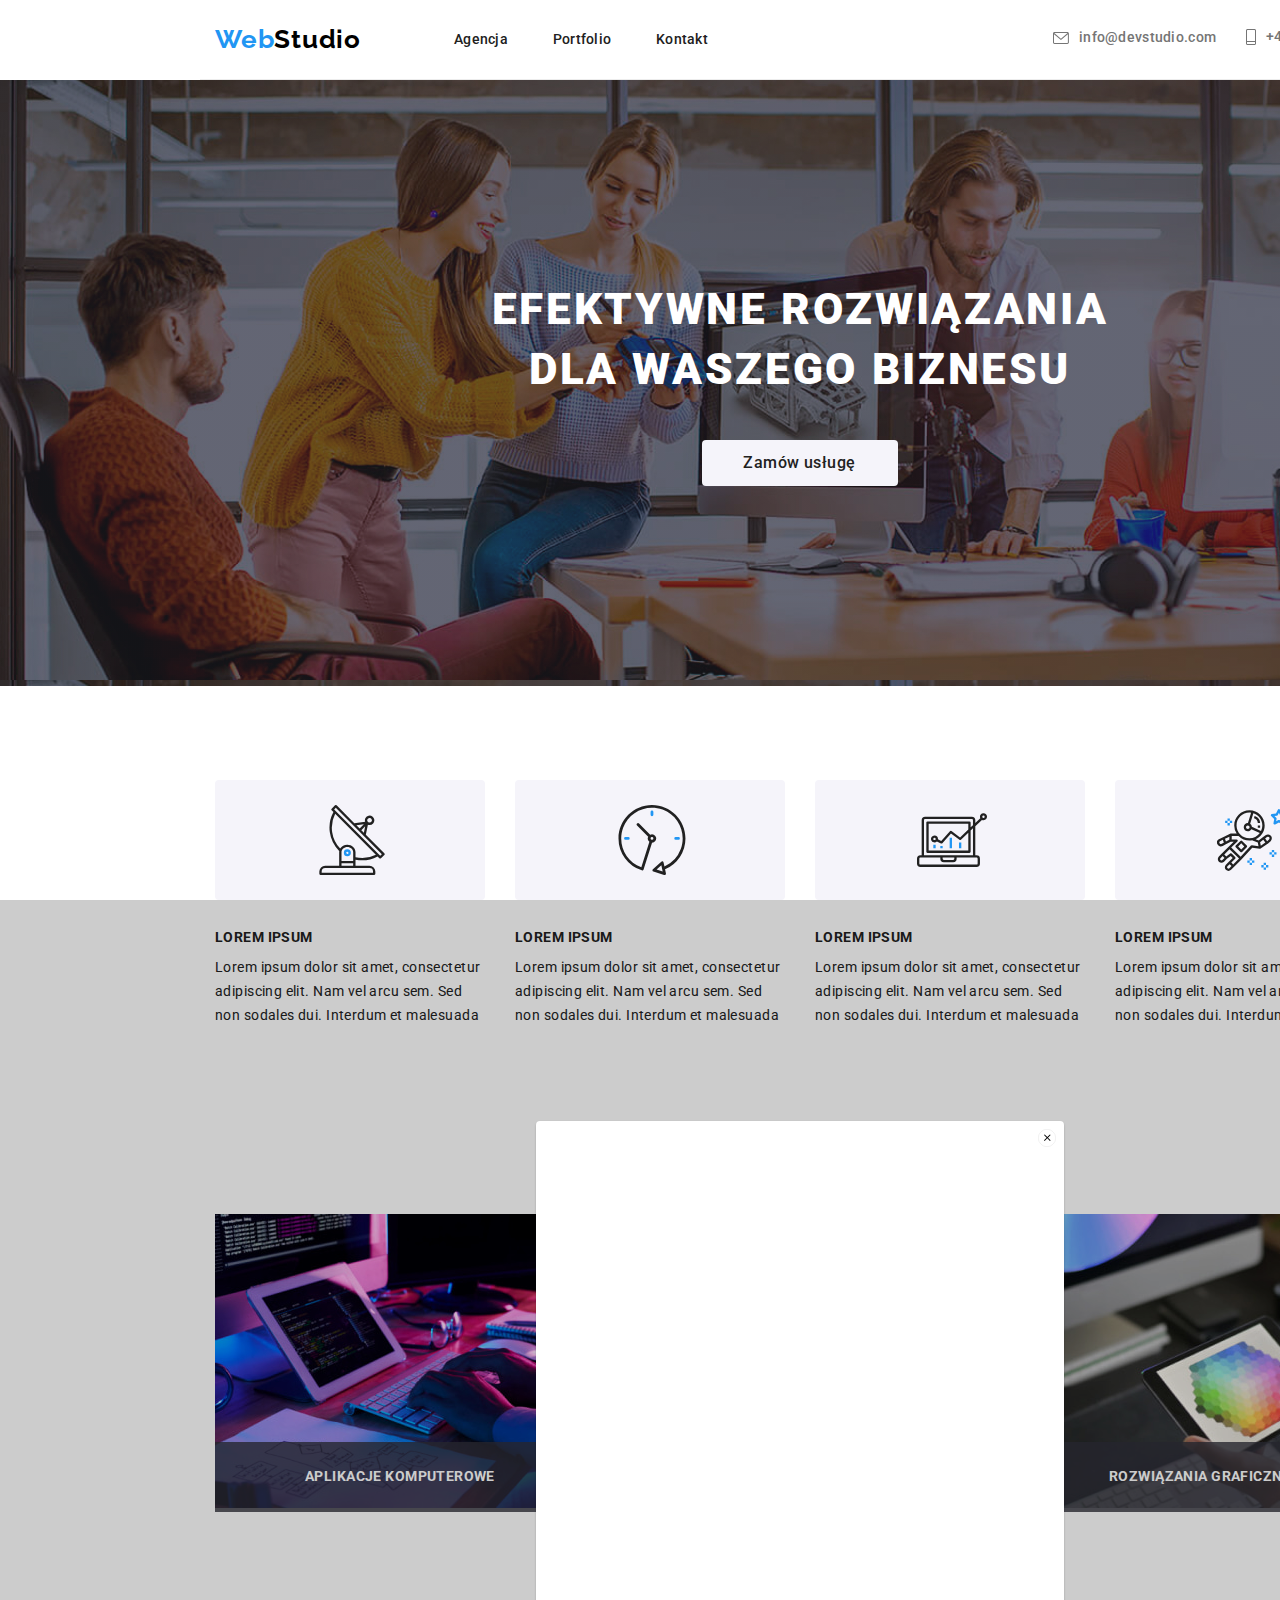
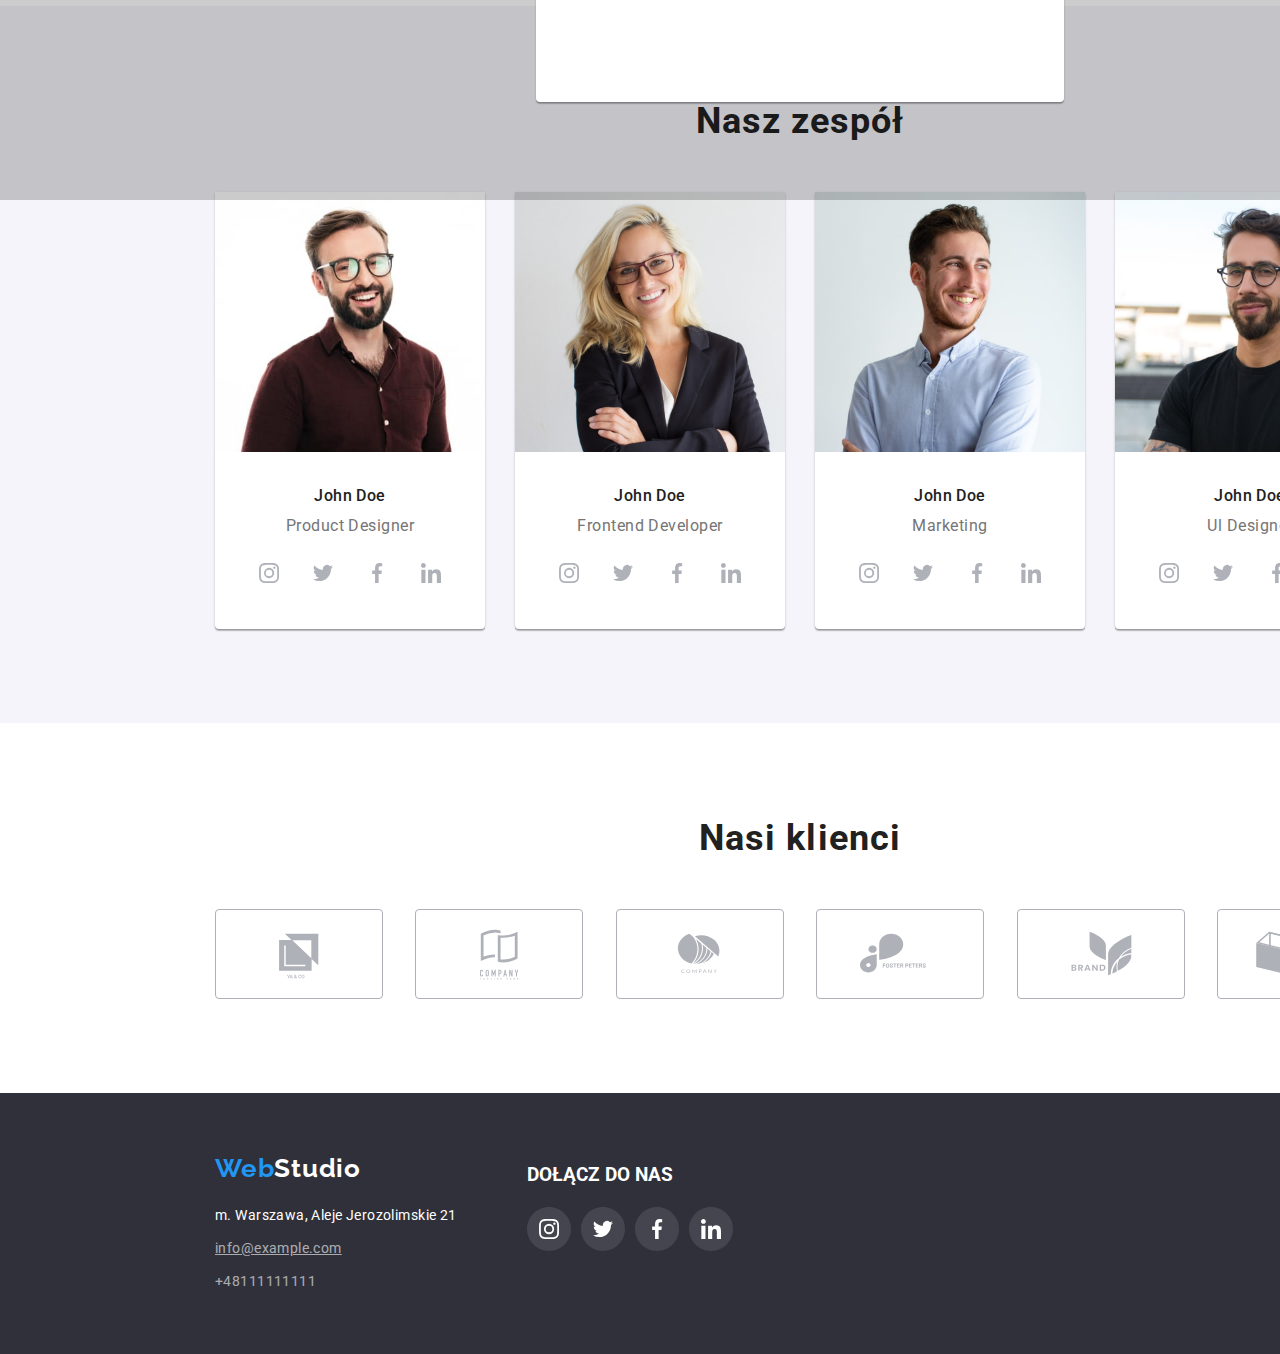
==== index.html @ e7bf983f "wednesday" ====
<!DOCTYPE html>
<html lang="en">
  <head>
    <meta charset="UTF-8" />
    <meta http-equiv="X-UA-Compatible" content="IE=edge" />
    <meta name="viewport" content="width=device-width, initial-scale=1.0" />
    <link rel="stylesheet" href="./css/styles.css" />
    <link rel="preconnect" href="https://fonts.googleapis.com" />
    <link rel="preconnect" href="https://fonts.gstatic.com" crossorigin />
    <link
      href="https://fonts.googleapis.com/css2?family=Raleway:wght@700&family=Roboto:wght@400;500;700;900&display=swap"
      rel="stylesheet"
    />
    <title>Studio</title>
  </head>
  <body>
    <div class="wrapper">
      <header class="container header-agency">
        <nav class="nav-style">
          <a
            class="webstudio link-style"
            href="#"
            target="_blank"
            title="WebStudio"
            ><span class="highlight">Web</span>Studio
          </a>
          <ul class="nav-list inner-nav">
            <li>
              <a
                class="nav-item link-style"
                href="#"
                target="_self"
                title="Agencja"
              >
                Agencja</a
              >
            </li>
            <li>
              <a
                class="nav-item link-style"
                href="./portfolio.html"
                target="_self"
                title="Portfolio"
                >Portfolio</a
              >
            </li>
            <li>
              <a
                class="nav-item link-style"
                href="#"
                target="_self"
                title="Kontakt"
                >Kontakt</a
              >
            </li>
          </ul>
        </nav>
        <ul class="nav-list">
          <li class="contacts">
            <a href="mailto:info@devstudio.com">
              <svg class="svg-style" width="16" height="12">
                <use xlink:href="./images/icons.svg#icon-envelope"></use>
              </svg>
            </a>
            <a class="nav-contact link-style" href="mailto:info@devstudio.com"
              >info@devstudio.com</a
            >
          </li>
          <li class="contacts">
            <a href="tel:+48111111111">
              <svg class="svg-style" width="10" height="16">
                <use xlink:href="./images/icons.svg#icon-phone"></use>
              </svg>
            </a>
            <a class="nav-contact link-style" href="tel:+48111111111"
              >+48111111111</a
            >
          </li>
        </ul>
      </header>
      <main>
        <section class="section-primary">
          <h1 class="header-primary">
            EFEKTYWNE ROZWIĄZANIA <br />DLA WASZEGO BIZNESU
          </h1>
          <button
            class="button-style button-agency"
            type="button"
            data-modal-open
          >
            Zamów usługę
          </button>
          <div class="backdrop is-hidden" data-modal>
            <div class="modal">
              <img
                class="close-button"
                src="./images/close.svg"
                alt="ZAMKNIJ"
                title="ZAMKNIJ"
                data-modal-close
              />
            </div>
          </div>
        </section>
        <div>
          <section class="section container">
            <ul class="nav-list">
              <li class="list-box">
                <div class="icon-background">
                  <svg class="lorem-icon" width="70" height="70">
                    <use xlink:href="./images/icons.svg#icon-antenna"></use>
                  </svg>
                </div>
                <h3 class="lorem-title">LOREM IPSUM</h3>
                <p class="lorem-description">
                  Lorem ipsum dolor sit amet, consectetur adipiscing elit. Nam
                  vel arcu sem. Sed non sodales dui. Interdum et malesuada
                </p>
              </li>
              <li>
                <div class="icon-background">
                  <svg class="lorem-icon" width="70" height="70">
                    <use xlink:href="./images/icons.svg#icon-clock"></use>
                  </svg>
                </div>
                <h3 class="lorem-title">LOREM IPSUM</h3>
                <p class="lorem-description">
                  Lorem ipsum dolor sit amet, consectetur adipiscing elit. Nam
                  vel arcu sem. Sed non sodales dui. Interdum et malesuada
                </p>
              </li>
              <li class="list-box">
                <div class="icon-background">
                  <svg class="lorem-icon" width="70" height="70">
                    <use xlink:href="./images/icons.svg#icon-diagram"></use>
                  </svg>
                </div>
                <h3 class="lorem-title">LOREM IPSUM</h3>
                <p class="lorem-description">
                  Lorem ipsum dolor sit amet, consectetur adipiscing elit. Nam
                  vel arcu sem. Sed non sodales dui. Interdum et malesuada
                </p>
              </li>
              <li class="list-box">
                <div class="icon-background">
                  <svg class="lorem-icon" width="70" height="70">
                    <use xlink:href="./images/icons.svg#icon-astronaut"></use>
                  </svg>
                </div>
                <h3 class="lorem-title">LOREM IPSUM</h3>
                <p class="lorem-description">
                  Lorem ipsum dolor sit amet, consectetur adipiscing elit. Nam
                  vel arcu sem. Sed non sodales dui. Interdum et malesuada
                </p>
              </li>
            </ul>
          </section>
          <section class="section container task-section">
            <h2 class="header-secondary">Czym się zajmujemy</h2>
            <ul class="nav-list">
              <li class="list-box">
                <figure class="picture-style">
                  <img
                    src="./images/first-developer-at-work.jpg"
                    width="370"
                    height="294"
                    alt="zdjęcie programisty piszącego kod"
                    title="zdjęcie programisty piszącego kod"
                  />
                  <div class="picture-description-box">
                    <p class="picture-description">APLIKACJE KOMPUTEROWE</p>
                  </div>
                </figure>
              </li>
              <li class="list-box">
                <figure class="picture-style">
                  <img
                    class="picture"
                    src="./images/second-developer-at-work.jpg"
                    width="370"
                    height="294"
                    alt="zdjęcie programisty projektującego aplikację"
                    title="zdjęcie programisty projektującego aplikację"
                  />
                  <div class="picture-description-box">
                    <p class="picture-description">APLIKACJE MOBILNE</p>
                  </div>
                </figure>
              </li>
              <li class="list-box">
                <figure class="picture-style">
                  <img
                    src="./images/third-developer-at-work.jpg"
                    width="370"
                    height="294"
                    alt="zdjęcie programisty pracującego nad szatą graficzną"
                    title="zdjęcie programisty pracującego nad szatą graficzną"
                  />
                  <div class="picture-description-box">
                    <p class="picture-description">ROZWIĄZANIA GRAFICZNE</p>
                  </div>
                </figure>
              </li>
            </ul>
          </section>
        </div>
        <section class="team section">
          <div class="container">
            <h2 class="header-secondary">Nasz zespół</h2>
            <ul class="nav-list">
              <li class="list-box">
                <figure class="team-member-box">
                  <img
                    src="./images/photo-product-designer.jpg"
                    width="270"
                    height="260"
                    alt="zdjęcie Product Designera"
                    title="zdjęcie Product Designera"
                  />
                  <figcaption class="box-description">
                    <strong class="team-member-name">John Doe</strong>
                    <p class="team-member-description">Product Designer</p>
                    <ul class="sm-icons">
                      <li>
                        <a href="#" target="_blank" title="John Doe Instagram">
                          <svg class="team-sm-icon" width="44" height="44">
                            <use
                              xlink:href="./images/icons.svg#icon-ellipse-insta"
                            ></use>
                          </svg>
                        </a>
                      </li>
                      <li>
                        <a href="#" target="_blank" title="John Doe Twitter">
                          <svg class="team-sm-icon" width="44" height="44">
                            <use
                              xlink:href="./images/icons.svg#icon-ellipse-twitter"
                            ></use>
                          </svg>
                        </a>
                      </li>
                      <li>
                        <a href="#" target="_blank" title="John Doe Facebook">
                          <svg class="team-sm-icon" width="44" height="44">
                            <use
                              xlink:href="./images/icons.svg#icon-ellipse-fb"
                            ></use>
                          </svg>
                        </a>
                      </li>
                      <li>
                        <a href="#" target="_blank" title="John Doe In">
                          <svg class="team-sm-icon" width="44" height="44">
                            <use
                              xlink:href="./images/icons.svg#icon-ellipse-in"
                            ></use>
                          </svg>
                        </a>
                      </li>
                    </ul>
                  </figcaption>
                </figure>
              </li>
              <li class="list-box">
                <figure class="team-member-box">
                  <img
                    src="./images/photo-frontend-developer.jpg"
                    width="270"
                    height="260"
                    alt="zdjęcie Frontend Developera"
                    title="zdjęcie Frontend Developera"
                  />
                  <figcaption class="box-description">
                    <strong class="team-member-name">John Doe</strong>
                    <p class="team-member-description">Frontend Developer</p>
                    <ul class="sm-icons">
                      <li>
                        <a href="#" target="_blank" title="John Doe Instagram">
                          <svg class="team-sm-icon" width="44" height="44">
                            <use
                              xlink:href="./images/icons.svg#icon-ellipse-insta"
                            ></use>
                          </svg>
                        </a>
                      </li>
                      <li>
                        <a href="#" target="_blank" title="John Doe Twitter">
                          <svg class="team-sm-icon" width="44" height="44">
                            <use
                              xlink:href="./images/icons.svg#icon-ellipse-twitter"
                            ></use>
                          </svg>
                        </a>
                      </li>
                      <li>
                        <a href="#" target="_blank" title="John Doe Facebook">
                          <svg class="team-sm-icon" width="44" height="44">
                            <use
                              xlink:href="./images/icons.svg#icon-ellipse-fb"
                            ></use>
                          </svg>
                        </a>
                      </li>
                      <li>
                        <a href="#" target="_blank" title="John Doe In">
                          <svg class="team-sm-icon" width="44" height="44">
                            <use
                              xlink:href="./images/icons.svg#icon-ellipse-in"
                            ></use>
                          </svg>
                        </a>
                      </li>
                    </ul>
                  </figcaption>
                </figure>
              </li>
              <li class="list-box">
                <figure class="team-member-box">
                  <img
                    src="./images/photo-marketing.jpg"
                    width="270"
                    height="260"
                    alt="zdjęcie specjalisty ds marketingu"
                    title="zdjęcie specjalisty ds marketingu"
                  />
                  <figcaption class="box-description">
                    <strong class="team-member-name">John Doe</strong>
                    <p class="team-member-description">Marketing</p>
                    <ul class="sm-icons">
                      <li>
                        <a href="#" target="_blank" title="John Doe Instagram">
                          <svg class="team-sm-icon" width="44" height="44">
                            <use
                              xlink:href="./images/icons.svg#icon-ellipse-insta"
                            ></use>
                          </svg>
                        </a>
                      </li>
                      <li>
                        <a href="#" target="_blank" title="John Doe Twitter">
                          <svg class="team-sm-icon" width="44" height="44">
                            <use
                              xlink:href="./images/icons.svg#icon-ellipse-twitter"
                            ></use>
                          </svg>
                        </a>
                      </li>
                      <li>
                        <a href="#" target="_blank" title="John Doe Facebook">
                          <svg class="team-sm-icon" width="44" height="44">
                            <use
                              xlink:href="./images/icons.svg#icon-ellipse-fb"
                            ></use>
                          </svg>
                        </a>
                      </li>
                      <li>
                        <a href="#" target="_blank" title="John Doe In">
                          <svg class="team-sm-icon" width="44" height="44">
                            <use
                              xlink:href="./images/icons.svg#icon-ellipse-in"
                            ></use>
                          </svg>
                        </a>
                      </li>
                    </ul>
                  </figcaption>
                </figure>
              </li>
              <li class="list-box">
                <figure class="team-member-box">
                  <img
                    src="./images/photo-ul-designer.jpg"
                    width="270"
                    height="260"
                    alt="zdjęcie Ul Designera"
                    title="zdjęcie Ul Designera"
                  />
                  <figcaption class="box-description">
                    <strong class="team-member-name">John Doe</strong>
                    <p class="team-member-description">Ul Designer</p>
                    <ul class="sm-icons">
                      <li>
                        <a href="#" target="_blank" title="John Doe Instagram">
                          <svg class="team-sm-icon" width="44" height="44">
                            <use
                              xlink:href="./images/icons.svg#icon-ellipse-insta"
                            ></use>
                          </svg>
                        </a>
                      </li>
                      <li>
                        <a href="#" target="_blank" title="John Doe Twitter">
                          <svg class="team-sm-icon" width="44" height="44">
                            <use
                              xlink:href="./images/icons.svg#icon-ellipse-twitter"
                            ></use>
                          </svg>
                        </a>
                      </li>
                      <li>
                        <a href="#" target="_blank" title="John Doe Facebook">
                          <svg class="team-sm-icon" width="44" height="44">
                            <use
                              xlink:href="./images/icons.svg#icon-ellipse-fb"
                            ></use>
                          </svg>
                        </a>
                      </li>
                      <li>
                        <a href="#" target="_blank" title="John Doe In">
                          <svg class="team-sm-icon" width="44" height="44">
                            <use
                              xlink:href="./images/icons.svg#icon-ellipse-in"
                            ></use>
                          </svg>
                        </a>
                      </li>
                    </ul>
                  </figcaption>
                </figure>
              </li>
            </ul>
          </div>
        </section>
        <section class="section container">
          <h2 class="header-secondary">Nasi klienci</h2>
          <ul class="nav-list">
            <li>
              <a
                class="client-icon"
                href="#"
                target="_blank"
                title="First client site"
              >
                <svg class="svg-client-style">
                  <use xlink:href="./images/icons.svg#icon-client-first"></use>
                </svg>
              </a>
            </li>
            <li>
              <a
                class="client-icon"
                href="#"
                target="_blank"
                title="Second client site"
              >
                <svg class="svg-client-style">
                  <use xlink:href="./images/icons.svg#icon-client-second"></use>
                </svg>
              </a>
            </li>
            <li>
              <a
                class="client-icon"
                href="#"
                target="_blank"
                title="Third client site"
              >
                <svg class="svg-client-style">
                  <use xlink:href="./images/icons.svg#icon-client-third"></use>
                </svg>
              </a>
            </li>
            <li>
              <a
                class="client-icon"
                href="#"
                target="_blank"
                title="Fourth client site"
              >
                <svg class="svg-client-style">
                  <use xlink:href="./images/icons.svg#icon-client-fourth"></use>
                </svg>
              </a>
            </li>
            <li>
              <a
                class="client-icon"
                href="#"
                target="_blank"
                title="Fifth client site"
              >
                <svg class="svg-client-style">
                  <use xlink:href="./images/icons.svg#icon-client-fifth"></use>
                </svg>
              </a>
            </li>
            <li>
              <a
                class="client-icon"
                href="#"
                target="_blank"
                title="Sixth client site"
              >
                <svg class="svg-client-style">
                  <use xlink:href="./images/icons.svg#icon-cilent-sixth"></use>
                </svg>
              </a>
            </li>
          </ul>
        </section>
      </main>
      <footer class="footer-section">
        <div>
          <a
            class="webstudio link-style"
            href="#"
            target="_blank"
            title="WebStudio"
            ><span class="highlight">Web</span
            ><span class="whitening">Studio</span></a
          >
          <ul class="footer-list">
            <li>
              <address class="footer-list-item address-style">
                m. Warszawa, Aleje Jerozolimskie 21
              </address>
            </li>
            <li>
              <a
                class="footer-list-item email link-style"
                href="mailto:info@example.com"
                >info@example.com</a
              >
            </li>
            <li>
              <a
                class="footer-list-item phone link-style"
                href="tel:+48111111111"
                >+48111111111</a
              >
            </li>
          </ul>
        </div>
        <div class="footer-sm-section">
          <h3>DOŁĄCZ DO NAS</h3>
          <ul class="nav-list footer-sm-icons">
            <li>
              <a href="#" target="_blank" title="Instagram">
                <svg class="footer-sm-icon" width="44" height="44">
                  <use
                    xlink:href="./images/icons.svg#icon-ellipse-insta-dark"
                  ></use>
                </svg>
              </a>
            </li>
            <li>
              <a href="#" target="_blank" title="Twitter">
                <svg class="footer-sm-icon" width="44" height="44">
                  <use
                    xlink:href="./images/icons.svg#icon-ellipse-twitter-dark"
                  ></use>
                </svg>
              </a>
            </li>
            <li>
              <a href="#" target="_blank" title="Facebook">
                <svg class="footer-sm-icon" width="44" height="44">
                  <use
                    xlink:href="./images/icons.svg#icon-ellipse-fb-dark"
                  ></use>
                </svg>
              </a>
            </li>
            <li>
              <a href="#" target="_blank" title="In">
                <svg class="footer-sm-icon" width="44" height="44">
                  <use
                    xlink:href="./images/icons.svg#icon-ellipse-in-dark"
                  ></use>
                </svg>
              </a>
            </li>
          </ul>
        </div>
      </footer>
    </div>
    <script src="./js/modal.js"></script>
  </body>
</html>
---- css/styles.css ----
/*! modern-normalize v1.1.0 | MIT License | https://github.com/sindresorhus/modern-normalize */

/*
Document
========
*/

/**
Use a better box model (opinionated).
*/

*,
::before,
::after {
  box-sizing: border-box;
}

/**
1. Correct the line height in all browsers.
2. Prevent adjustments of font size after orientation changes in iOS.
3. Use a more readable tab size (opinionated).
*/

html {
  line-height: 1.15; /* 1 */
  -webkit-text-size-adjust: 100%; /* 2 */
  -moz-tab-size: 4; /* 3 */
  tab-size: 4; /* 3 */
}

/*
Sections
========
*/

/**
1. Remove the margin in all browsers.
2. Improve consistency of default fonts in all browsers. (https://github.com/sindresorhus/modern-normalize/issues/3)
*/

body {
  margin: 0; /* 1 */
  font-family: system-ui, -apple-system,
    /* Firefox supports this but not yet `system-ui` */ "Segoe UI", Roboto,
    Helvetica, Arial, sans-serif, "Apple Color Emoji", "Segoe UI Emoji"; /* 2 */
}

/*
Grouping content
================
*/

/**
1. Add the correct height in Firefox.
2. Correct the inheritance of border color in Firefox. (https://bugzilla.mozilla.org/show_bug.cgi?id=190655)
*/

hr {
  height: 0; /* 1 */
  color: inherit; /* 2 */
}

/*
Text-level semantics
====================
*/

/**
Add the correct text decoration in Chrome, Edge, and Safari.
*/

abbr[title] {
  text-decoration: underline dotted;
}

/**
Add the correct font weight in Edge and Safari.
*/

b,
strong {
  font-weight: bolder;
}

/**
1. Improve consistency of default fonts in all browsers. (https://github.com/sindresorhus/modern-normalize/issues/3)
2. Correct the odd 'em' font sizing in all browsers.
*/

code,
kbd,
samp,
pre {
  font-family: ui-monospace, SFMono-Regular, Consolas, "Liberation Mono", Menlo,
    monospace; /* 1 */
  font-size: 1em; /* 2 */
}

/**
Add the correct font size in all browsers.
*/

small {
  font-size: 80%;
}

/**
Prevent 'sub' and 'sup' elements from affecting the line height in all browsers.
*/

sub,
sup {
  font-size: 75%;
  line-height: 0;
  position: relative;
  vertical-align: baseline;
}

sub {
  bottom: -0.25em;
}

sup {
  top: -0.5em;
}

/*
Tabular data
============
*/

/**
1. Remove text indentation from table contents in Chrome and Safari. (https://bugs.chromium.org/p/chromium/issues/detail?id=999088, https://bugs.webkit.org/show_bug.cgi?id=201297)
2. Correct table border color inheritance in Chrome and Safari. (https://bugs.chromium.org/p/chromium/issues/detail?id=935729, https://bugs.webkit.org/show_bug.cgi?id=195016)
*/

table {
  text-indent: 0; /* 1 */
  border-color: inherit; /* 2 */
}

/*
Forms
=====
*/

/**
1. Change the font styles in all browsers.
2. Remove the margin in Firefox and Safari.
*/

button,
input,
optgroup,
select,
textarea {
  font-family: inherit; /* 1 */
  font-size: 100%; /* 1 */
  line-height: 1.15; /* 1 */
  margin: 0; /* 2 */
}

/**
Remove the inheritance of text transform in Edge and Firefox.
*/

button,
select {
  text-transform: none;
}

/**
Correct the inability to style clickable types in iOS and Safari.
*/

button,
[type="button"],
[type="reset"],
[type="submit"] {
  -webkit-appearance: button;
}

/**
Remove the inner border and padding in Firefox.
*/

::-moz-focus-inner {
  border-style: none;
  padding: 0;
}

/**
Restore the focus styles unset by the previous rule.
*/

:-moz-focusring {
  outline: 1px dotted ButtonText;
}

/**
Remove the additional ':invalid' styles in Firefox.
See: https://github.com/mozilla/gecko-dev/blob/2f9eacd9d3d995c937b4251a5557d95d494c9be1/layout/style/res/forms.css#L728-L737
*/

:-moz-ui-invalid {
  box-shadow: none;
}

/**
Remove the padding so developers are not caught out when they zero out 'fieldset' elements in all browsers.
*/

legend {
  padding: 0;
}

/**
Add the correct vertical alignment in Chrome and Firefox.
*/

progress {
  vertical-align: baseline;
}

/**
Correct the cursor style of increment and decrement buttons in Safari.
*/

::-webkit-inner-spin-button,
::-webkit-outer-spin-button {
  height: auto;
}

/**
1. Correct the odd appearance in Chrome and Safari.
2. Correct the outline style in Safari.
*/

[type="search"] {
  -webkit-appearance: textfield; /* 1 */
  outline-offset: -2px; /* 2 */
}

/**
Remove the inner padding in Chrome and Safari on macOS.
*/

::-webkit-search-decoration {
  -webkit-appearance: none;
}

/**
1. Correct the inability to style clickable types in iOS and Safari.
2. Change font properties to 'inherit' in Safari.
*/

::-webkit-file-upload-button {
  -webkit-appearance: button; /* 1 */
  font: inherit; /* 2 */
}

/*
Interactive
===========
*/

/*
Add the correct display in Chrome and Safari.
*/

summary {
  display: list-item;
}

.container {
  width: 1200px;
  margin: auto;
  padding-right: 15px;
  padding-left: 15px;
}

.section {
  padding-top: 94px;
  padding-bottom: 94px;
}

h1,
h2,
h3,
p,
ul,
figure {
  margin: 0;
  padding: 0;
}

:root {
  --black-primary: #212121;
  --grey-primary: #757575;
  --grey-secondary: #2f303a;
  --white: #ffffff;
  --blue: #2196f3;
  --blue-secondary: #f5f4fa;
  --black: #000000;
}

body {
  font-family: "Roboto", "Raleway", sans-serif;
  color: var(--black-primary);
  margin: 0;
  background-color: #a0a1ab;
}

.wrapper {
  background: var(--white);
  margin: 0;
  width: 1600px;
}

.link-style:hover,
.link-style:focus {
  color: var(--blue);
}
.link-style {
  text-decoration: none;
  transition-property: color;
  transition-duration: 250ms;
  transition-timing-function: cubic-bezier(0.4, 0, 0.2, 1);
}

.webstudio {
  font-family: "Raleway";
  font-weight: 700;
  font-size: 26px;
  line-height: 1.19;
  letter-spacing: 0.03em;
  color: var(--black);
  margin-right: 93px;
  margin-top: 24px;
  margin-bottom: 24px;
}
.highlight {
  color: var(--blue);
}

.nav-style {
  display: flex;
}
.inner-nav {
  width: 254px;
  display: flex;
  justify-content: space-between;
  margin-right: 345px;
}
.nav-list {
  list-style: none;
  display: flex;
  align-items: center;
  justify-content: space-between;
  gap: 30px;
}

.nav-item {
  font-weight: 500;
  font-size: 14px;
  line-height: 1.14;
  letter-spacing: 0.02em;
  color: inherit;
  position: relative;
}

.nav-item::after {
  content: "";
  position: absolute;
  bottom: -29px;
  left: 0px;
  height: 4px;
  background-color: var(--blue);
  width: 0;
  transition-property: width;
}

.nav-item:focus:after,
.nav-item:active:after {
  width: 100%;
}

.nav-contact {
  list-style: none;
  color: var(--grey-primary);
  font-weight: 500;
  font-size: 14px;
  line-height: 1.14;
  letter-spacing: 0.02em;
}

.button-style {
  background: var(--blue-secondary);
  border-radius: 4px;
  border: 0px;
  font-weight: 500;
  font-size: 16px;
  line-height: 1.63;
  text-align: center;
  letter-spacing: 0.03em;
  color: var(--black-primary);
  font-family: inherit;
  padding-top: 6px;
  padding-bottom: 6px;
  padding-right: 22px;
  padding-left: 22px;

  transition-duration: 250ms;
  transition-timing-function: cubic-bezier(0.4, 0, 0.2, 1);
}
.button-style:visited,
.button-style:focus,
.button-style:hover {
  background: var(--blue);
  box-shadow: 0px 3px 1px rgba(0, 0, 0, 0.1), 0px 1px 2px rgba(0, 0, 0, 0.08),
    0px 2px 2px rgba(0, 0, 0, 0.12);
  border-radius: 4px;
  cursor: pointer;
  font-weight: 500;
  font-size: 16px;
  line-height: 1.63;
  text-align: center;
  letter-spacing: 0.03em;
  color: var(--white);
}
.project-list {
  list-style: none;
  display: flex;
  flex-wrap: wrap;
  gap: 30px;
}

.project-title {
  font-weight: 700;
  font-size: 18px;
  line-height: 2;
  letter-spacing: 0.06em;
}
.project-description {
  font-size: 16px;
  line-height: 1.88;
  letter-spacing: 0.03em;
  color: var(--grey-primary);
}

.footer-section {
  background-color: var(--grey-secondary);
  color: var(--white);
  padding-top: 60px;
  padding-bottom: 60px;
  padding-left: 215px;
  display: flex;
  gap: 70px;
}
.footer-list {
  list-style-type: none;
  display: flex;
  flex-direction: column;
  gap: 9px;
  margin-top: 20px;
}
.footer-list-item {
  text-decoration: none;
  font-size: 14px;
  line-height: 1.71;
  letter-spacing: 0.03em;
  color: var(--white);
}
.email {
  text-decoration: underline;
  opacity: 60%;
}

.phone {
  opacity: 60%;
}

.address-style {
  font-style: inherit;
}
.whitening {
  color: var(--white);
}

.header-primary {
  font-weight: 900;
  font-size: 44px;
  line-height: 1.36;
  text-align: center;
  letter-spacing: 0.06em;
}
.section-primary {
  background-image: linear-gradient(
      rgba(47, 48, 58, 0.4),
      rgba(47, 48, 58, 0.4)
    ),
    url(../images/background.jpg);

  color: var(--white);
  text-align: center;
  display: flex;
  flex-direction: column;
  padding-top: 200px;
  padding-bottom: 200px;
  align-items: center;
}
.button-agency {
  padding-top: 10px;
  padding-bottom: 10px;
  padding-left: 41px;
  padding-right: 42px;
  margin-top: 40px;
}
.lorem-title {
  font-weight: 700;
  font-size: 14px;
  line-height: 1.14;
  letter-spacing: 0.03em;
  margin-bottom: 10px;
}
.lorem-description {
  font-size: 14px;
  line-height: 1.71;
  letter-spacing: 0.03em;
}
.header-secondary {
  font-weight: 700;
  font-size: 36px;
  line-height: 1.17;
  text-align: center;
  letter-spacing: 0.03em;
  margin-bottom: 50px;
}
.team {
  background: var(--blue-secondary);
}
.team-member-box {
  background-color: var(--white);
  text-align: center;
  padding-bottom: 30px;
  box-shadow: 0px 1px 3px rgba(0, 0, 0, 0.12), 0px 1px 1px rgba(0, 0, 0, 0.14),
    0px 2px 1px rgba(0, 0, 0, 0.2);
  border-radius: 0px 0px 4px 4px;
}
.team-member-name {
  font-weight: 500;
  font-size: 16px;
  line-height: 1.19;
  letter-spacing: 0.03em;
}
.team-member-description {
  font-size: 16px;
  line-height: 1.19;
  letter-spacing: 0.03em;
  color: var(--grey-primary);
  margin-top: 10px;
}
.task-section {
  padding-top: 0px;
}
.box-description {
  margin-top: 30px;
}
.header-agency {
  border-bottom: solid 1px #ececec;
  display: flex;
}
.header-portfolio {
  border-bottom: solid 1px #ececec;
}
.portfolio-buttons {
  justify-content: center;
  gap: 8px;
  margin-bottom: 50px;
}
.project-card {
  border: solid 1px #eeeeee;
  max-width: 370px;
  transition-duration: 250ms;
  transition-timing-function: cubic-bezier(0.4, 0, 0.2, 1);
}
.project-card:hover {
  box-shadow: 0px 1px 1px rgba(0, 0, 0, 0.12), 0px 4px 4px rgba(0, 0, 0, 0.06),
    1px 4px 6px rgba(0, 0, 0, 0.16);
}
.photo-description {
  margin-top: 20px;
  margin-bottom: 20px;
  margin-right: 24px;
  margin-left: 24px;
}
.contacts {
  display: flex;
  gap: 10px;
  margin: 0;
}
.icon-background {
  width: 270px;
  height: 120px;
  background: #f5f4fa;
  border-radius: 4px;
  margin-bottom: 30px;
  padding: 25px 102.34px;
}
.lorem-icon {
  display: flex;
  justify-items: center;
  text-align: center;
}
.sm-icons {
  margin-top: 16px;
  list-style: none;
  display: flex;
  justify-content: center;
  gap: 10px;
  transition-duration: 250ms;
  transition-timing-function: cubic-bezier(0.4, 0, 0.2, 1);
}
.client-icon {
  width: 168px;
  height: 90px;
  border: 1px solid #afb1b8;
  border-radius: 4px;
  display: flex;
  transition-property: fill;
  transition-duration: 250ms;
  transition-timing-function: cubic-bezier(0.4, 0, 0.2, 1);
}
.footer-sm-section {
  display: flex;
  flex-direction: column;
  width: 206px;
  justify-content: flex-start;
  align-content: space-between;
  gap: 20px;
  margin-top: 12px;
}
.footer-sm-icons {
  gap: 10px;
  transition-duration: 250ms;
  transition-timing-function: cubic-bezier(0.4, 0, 0.2, 1);
}

.svg-style {
  fill: #757575;
  transition-property: fill;
  transition-duration: 250ms;
  transition-timing-function: cubic-bezier(0.4, 0, 0.2, 1);
}
.svg-style:hover,
.svg-style:focus {
  fill: var(--blue);
}
.svg-client-style {
  fill: #afb1b8;
  transition-property: fill;
  transition-duration: 250ms;
  transition-timing-function: cubic-bezier(0.4, 0, 0.2, 1);
}

.svg-client-style:focus,
.svg-client-style:hover {
  fill: var(--blue);
}
.client-icon:hover,
.client-icon:focus {
  border: #2196f3 solid 1px;
}
.team-sm-icon:hover,
.team-sm-icon:focus {
  --color4: var(--blue);
  --color3: var(--white);
}
.footer-sm-icon:hover,
.footer-sm-icon:focus {
  --color2: var(--blue);
}
.picture {
  display: block;
}

.picture-style {
  position: relative;
}
.picture-description-box {
  position: absolute;
  bottom: 0;
  z-index: 2;
  width: 370px;
  display: flex;
  padding-top: 27px;
  padding-bottom: 27px;
  justify-content: center;
  background-color: rgba(47, 48, 58, 0.8);
  margin: 0;
}
.picture-description {
  font-weight: 700;
  font-size: 14px;
  line-height: 1.14;
  text-align: center;
  letter-spacing: 0.03em;
  text-transform: uppercase;
  color: var(--white);
}

.backdrop {
  position: fixed;
  left: 0;
  top: 0;
  width: 100%;
  height: 100%;
  background-color: rgba(0, 0, 0, 0.2);
  transition: transform 0.25s;
  z-index: 3;
}

.is-hidden {
  transform: translateY(100%);
}

.modal {
  position: absolute;
  width: 528px;
  height: 581px;
  left: 536px;
  top: 221px;
  bottom: 222px;
  background-color: var(--white);
  box-shadow: 0px 1px 3px rgba(0, 0, 0, 0.12), 0px 1px 1px rgba(0, 0, 0, 0.14),
    0px 2px 1px rgba(0, 0, 0, 0.2);
  border-radius: 4px;
}
.close-button {
  width: 18px;
  height: 18px;
  position: absolute;
  right: 8px;
  top: 8px;
  cursor: pointer;
}
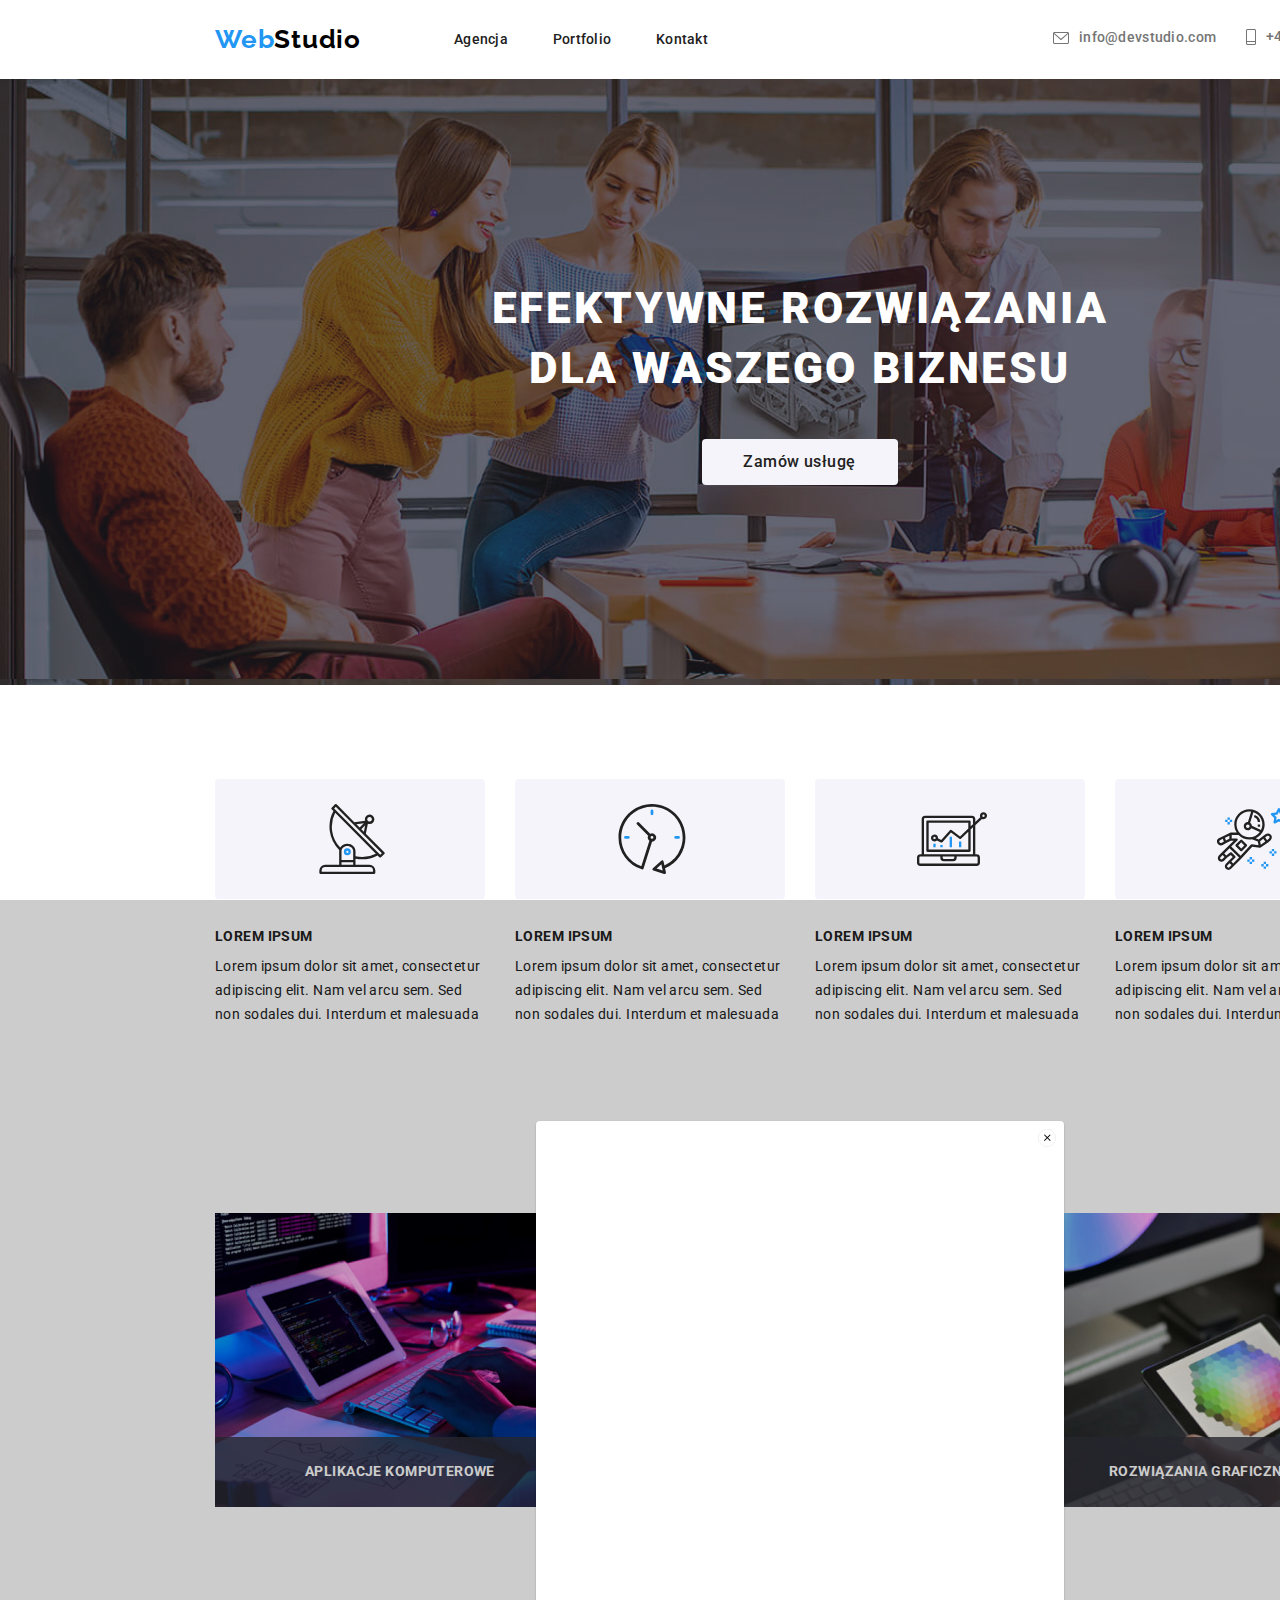
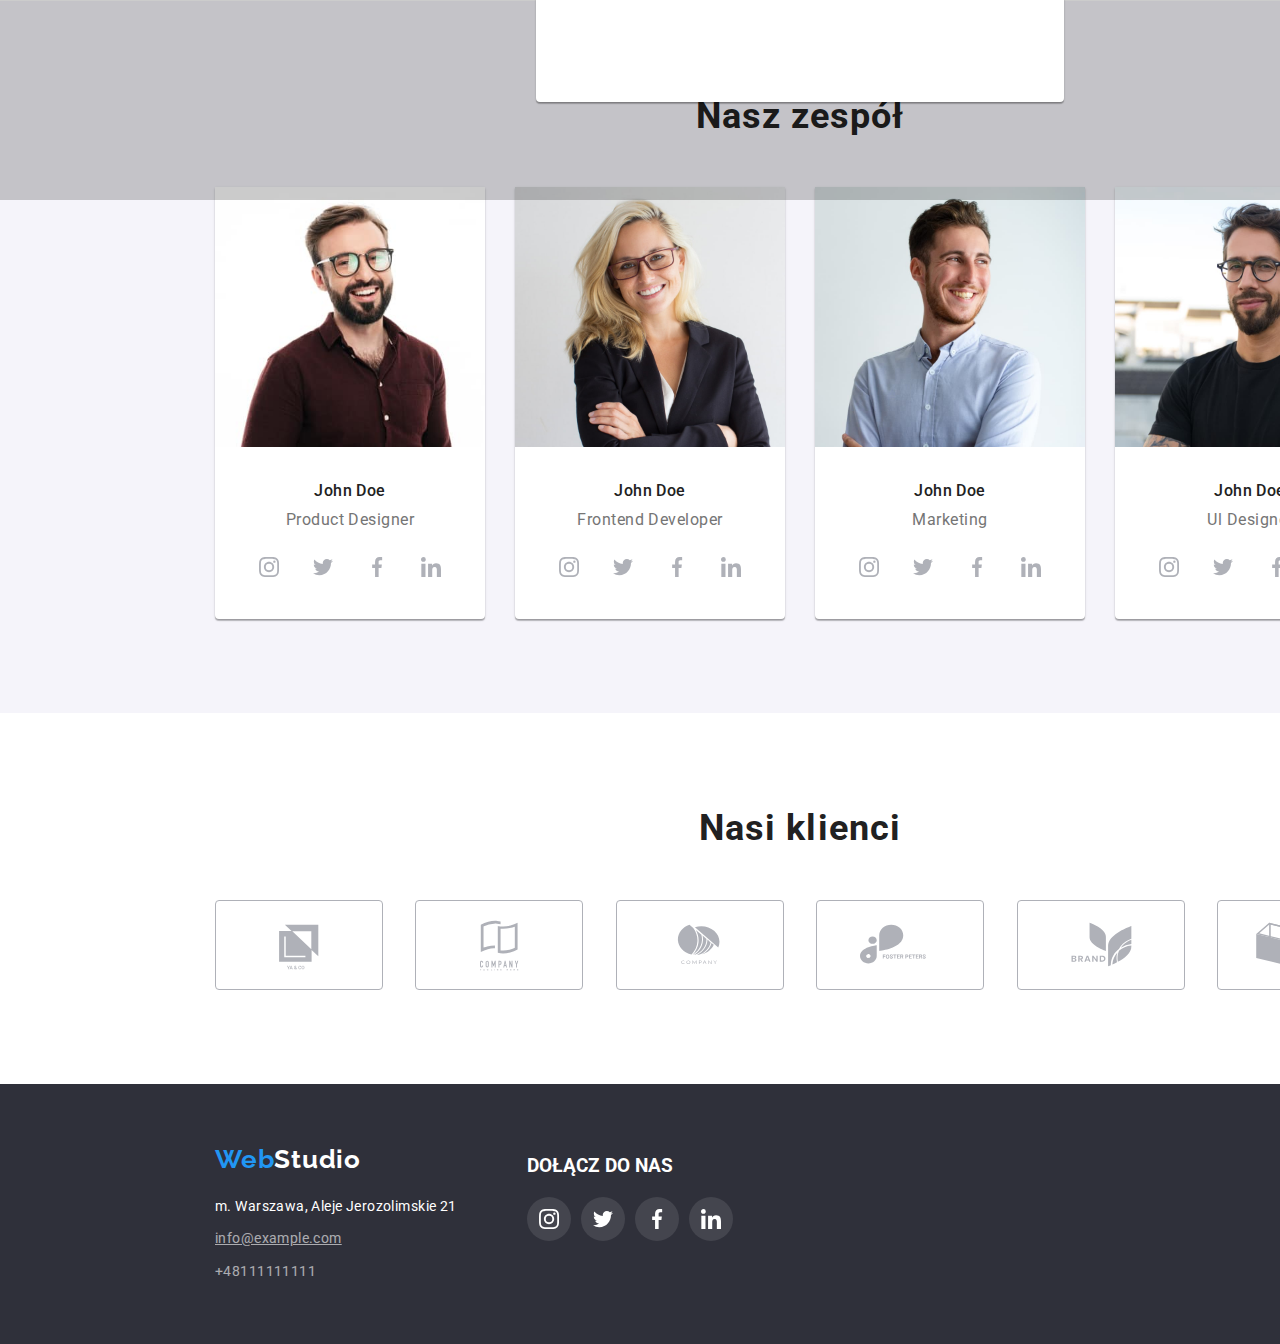
==== commit 91fc3a84: "saturday changes" ====
--- a/index.html
+++ b/index.html
@@ -160,7 +160,7 @@
             <ul class="nav-list">
               <li class="list-box">
                 <figure class="picture-style">
-                  <img
+                  <img class="picture"
                     src="./images/first-developer-at-work.jpg"
                     width="370"
                     height="294"
@@ -190,6 +190,7 @@
               <li class="list-box">
                 <figure class="picture-style">
                   <img
+                  class="picture"
                     src="./images/third-developer-at-work.jpg"
                     width="370"
                     height="294"
@@ -222,40 +223,48 @@
                     <p class="team-member-description">Product Designer</p>
                     <ul class="sm-icons">
                       <li>
+                        <div class="team-sm-box">
                         <a href="#" target="_blank" title="John Doe Instagram">
-                          <svg class="team-sm-icon" width="44" height="44">
-                            <use
-                              xlink:href="./images/icons.svg#icon-ellipse-insta"
-                            ></use>
-                          </svg>
-                        </a>
-                      </li>
-                      <li>
+                          <svg class="team-sm-icon" width="20" height="20">
+                            <use
+                              xlink:href="./images/icons.svg#icon-instagram"
+                            ></use>
+                          </svg>
+                        </a>
+                      </div>
+                      </li>
+                      <li>
+                        <div class="team-sm-box">
                         <a href="#" target="_blank" title="John Doe Twitter">
-                          <svg class="team-sm-icon" width="44" height="44">
-                            <use
-                              xlink:href="./images/icons.svg#icon-ellipse-twitter"
-                            ></use>
-                          </svg>
-                        </a>
-                      </li>
-                      <li>
+                          <svg class="team-sm-icon" width="20" height="20">
+                            <use
+                              xlink:href="./images/icons.svg#icon-twitter"
+                            ></use>
+                          </svg>
+                        </a>
+                      </div>
+                      </li>
+                      <li>
+                        <div class="team-sm-box">
                         <a href="#" target="_blank" title="John Doe Facebook">
-                          <svg class="team-sm-icon" width="44" height="44">
-                            <use
-                              xlink:href="./images/icons.svg#icon-ellipse-fb"
-                            ></use>
-                          </svg>
-                        </a>
-                      </li>
-                      <li>
+                          <svg class="team-sm-icon" width="20" height="20">
+                            <use
+                              xlink:href="./images/icons.svg#icon-facebook"
+                            ></use>
+                          </svg>
+                        </a>
+                      </div>
+                      </li>
+                      <li>
+                        <div class="team-sm-box">
                         <a href="#" target="_blank" title="John Doe In">
-                          <svg class="team-sm-icon" width="44" height="44">
-                            <use
-                              xlink:href="./images/icons.svg#icon-ellipse-in"
-                            ></use>
-                          </svg>
-                        </a>
+                          <svg class="team-sm-icon" width="20" height="20">
+                            <use
+                              xlink:href="./images/icons.svg#icon-linkedin"
+                            ></use>
+                          </svg>
+                        </a>
+                      </div>
                       </li>
                     </ul>
                   </figcaption>
@@ -275,40 +284,48 @@
                     <p class="team-member-description">Frontend Developer</p>
                     <ul class="sm-icons">
                       <li>
+                        <div class="team-sm-box">
                         <a href="#" target="_blank" title="John Doe Instagram">
-                          <svg class="team-sm-icon" width="44" height="44">
-                            <use
-                              xlink:href="./images/icons.svg#icon-ellipse-insta"
-                            ></use>
-                          </svg>
-                        </a>
-                      </li>
-                      <li>
+                          <svg class="team-sm-icon" width="20" height="20">
+                            <use
+                              xlink:href="./images/icons.svg#icon-instagram"
+                            ></use>
+                          </svg>
+                        </a>
+                      </div>
+                      </li>
+                      <li>
+                        <div class="team-sm-box">
                         <a href="#" target="_blank" title="John Doe Twitter">
-                          <svg class="team-sm-icon" width="44" height="44">
-                            <use
-                              xlink:href="./images/icons.svg#icon-ellipse-twitter"
-                            ></use>
-                          </svg>
-                        </a>
-                      </li>
-                      <li>
+                          <svg class="team-sm-icon" width="20" height="20">
+                            <use
+                              xlink:href="./images/icons.svg#icon-twitter"
+                            ></use>
+                          </svg>
+                        </a>
+                      </div>
+                      </li>
+                      <li>
+                        <div class="team-sm-box">
                         <a href="#" target="_blank" title="John Doe Facebook">
-                          <svg class="team-sm-icon" width="44" height="44">
-                            <use
-                              xlink:href="./images/icons.svg#icon-ellipse-fb"
-                            ></use>
-                          </svg>
-                        </a>
-                      </li>
-                      <li>
+                          <svg class="team-sm-icon" width="20" height="20">
+                            <use
+                              xlink:href="./images/icons.svg#icon-facebook"
+                            ></use>
+                          </svg>
+                        </a>
+                      </div>
+                      </li>
+                      <li>
+                        <div class="team-sm-box">
                         <a href="#" target="_blank" title="John Doe In">
-                          <svg class="team-sm-icon" width="44" height="44">
-                            <use
-                              xlink:href="./images/icons.svg#icon-ellipse-in"
-                            ></use>
-                          </svg>
-                        </a>
+                          <svg class="team-sm-icon" width="20" height="20">
+                            <use
+                              xlink:href="./images/icons.svg#icon-linkedin"
+                            ></use>
+                          </svg>
+                        </a>
+                      </div>
                       </li>
                     </ul>
                   </figcaption>
@@ -328,40 +345,48 @@
                     <p class="team-member-description">Marketing</p>
                     <ul class="sm-icons">
                       <li>
+                        <div class="team-sm-box">
                         <a href="#" target="_blank" title="John Doe Instagram">
-                          <svg class="team-sm-icon" width="44" height="44">
-                            <use
-                              xlink:href="./images/icons.svg#icon-ellipse-insta"
-                            ></use>
-                          </svg>
-                        </a>
-                      </li>
-                      <li>
+                          <svg class="team-sm-icon" width="20" height="20">
+                            <use
+                              xlink:href="./images/icons.svg#icon-instagram"
+                            ></use>
+                          </svg>
+                        </a>
+                      </div>
+                      </li>
+                      <li>
+                        <div class="team-sm-box">
                         <a href="#" target="_blank" title="John Doe Twitter">
-                          <svg class="team-sm-icon" width="44" height="44">
-                            <use
-                              xlink:href="./images/icons.svg#icon-ellipse-twitter"
-                            ></use>
-                          </svg>
-                        </a>
-                      </li>
-                      <li>
+                          <svg class="team-sm-icon" width="20" height="20">
+                            <use
+                              xlink:href="./images/icons.svg#icon-twitter"
+                            ></use>
+                          </svg>
+                        </a>
+                      </div>
+                      </li>
+                      <li>
+                        <div class="team-sm-box">
                         <a href="#" target="_blank" title="John Doe Facebook">
-                          <svg class="team-sm-icon" width="44" height="44">
-                            <use
-                              xlink:href="./images/icons.svg#icon-ellipse-fb"
-                            ></use>
-                          </svg>
-                        </a>
-                      </li>
-                      <li>
+                          <svg class="team-sm-icon" width="20" height="20">
+                            <use
+                              xlink:href="./images/icons.svg#icon-facebook"
+                            ></use>
+                          </svg>
+                        </a>
+                      </div>
+                      </li>
+                      <li>
+                        <div class="team-sm-box">
                         <a href="#" target="_blank" title="John Doe In">
-                          <svg class="team-sm-icon" width="44" height="44">
-                            <use
-                              xlink:href="./images/icons.svg#icon-ellipse-in"
-                            ></use>
-                          </svg>
-                        </a>
+                          <svg class="team-sm-icon" width="20" height="20">
+                            <use
+                              xlink:href="./images/icons.svg#icon-linkedin"
+                            ></use>
+                          </svg>
+                        </a>
+                      </div>
                       </li>
                     </ul>
                   </figcaption>
@@ -381,40 +406,48 @@
                     <p class="team-member-description">Ul Designer</p>
                     <ul class="sm-icons">
                       <li>
+                        <div class="team-sm-box">
                         <a href="#" target="_blank" title="John Doe Instagram">
-                          <svg class="team-sm-icon" width="44" height="44">
-                            <use
-                              xlink:href="./images/icons.svg#icon-ellipse-insta"
-                            ></use>
-                          </svg>
-                        </a>
-                      </li>
-                      <li>
+                          <svg class="team-sm-icon" width="20" height="20">
+                            <use
+                              xlink:href="./images/icons.svg#icon-instagram"
+                            ></use>
+                          </svg>
+                        </a>
+                      </div>
+                      </li>
+                      <li>
+                        <div class="team-sm-box">
                         <a href="#" target="_blank" title="John Doe Twitter">
-                          <svg class="team-sm-icon" width="44" height="44">
-                            <use
-                              xlink:href="./images/icons.svg#icon-ellipse-twitter"
-                            ></use>
-                          </svg>
-                        </a>
-                      </li>
-                      <li>
+                          <svg class="team-sm-icon" width="20" height="20"">
+                            <use
+                              xlink:href="./images/icons.svg#icon-twitter"
+                            ></use>
+                          </svg>
+                        </a>
+                      </div>
+                      </li>
+                      <li>
+                        <div class="team-sm-box">
                         <a href="#" target="_blank" title="John Doe Facebook">
-                          <svg class="team-sm-icon" width="44" height="44">
-                            <use
-                              xlink:href="./images/icons.svg#icon-ellipse-fb"
-                            ></use>
-                          </svg>
-                        </a>
-                      </li>
-                      <li>
+                          <svg class="team-sm-icon" width="20" height="20">
+                            <use
+                              xlink:href="./images/icons.svg#icon-facebook"
+                            ></use>
+                          </svg>
+                        </a>
+                      </div>
+                      </li>
+                      <li>
+                        <div class="team-sm-box">
                         <a href="#" target="_blank" title="John Doe In">
-                          <svg class="team-sm-icon" width="44" height="44">
-                            <use
-                              xlink:href="./images/icons.svg#icon-ellipse-in"
-                            ></use>
-                          </svg>
-                        </a>
+                          <svg class="team-sm-icon" width="20" height="20">
+                            <use
+                              xlink:href="./images/icons.svg#icon-linkedin"
+                            ></use>
+                          </svg>
+                        </a>
+                      </div>
                       </li>
                     </ul>
                   </figcaption>
@@ -537,40 +570,48 @@
           <h3>DOŁĄCZ DO NAS</h3>
           <ul class="nav-list footer-sm-icons">
             <li>
+              <div class="footer-sm-box">
               <a href="#" target="_blank" title="Instagram">
-                <svg class="footer-sm-icon" width="44" height="44">
+                <svg class="footer-sm-icon" width="20" height="20">
                   <use
-                    xlink:href="./images/icons.svg#icon-ellipse-insta-dark"
+                    xlink:href="./images/icons.svg#icon-instagram"
                   ></use>
                 </svg>
               </a>
-            </li>
-            <li>
+            </div>
+            </li>
+            <li>
+              <div class="footer-sm-box">
               <a href="#" target="_blank" title="Twitter">
-                <svg class="footer-sm-icon" width="44" height="44">
+                <svg class="footer-sm-icon" width="20" height="20">
                   <use
-                    xlink:href="./images/icons.svg#icon-ellipse-twitter-dark"
+                    xlink:href="./images/icons.svg#icon-twitter"
                   ></use>
                 </svg>
               </a>
-            </li>
-            <li>
+              </div>
+            </li>
+            <li>
+              <div class="footer-sm-box">
               <a href="#" target="_blank" title="Facebook">
-                <svg class="footer-sm-icon" width="44" height="44">
+                <svg class="footer-sm-icon" width="20" height="20">
                   <use
-                    xlink:href="./images/icons.svg#icon-ellipse-fb-dark"
+                    xlink:href="./images/icons.svg#icon-facebook"
                   ></use>
                 </svg>
               </a>
-            </li>
-            <li>
+            </div>
+            </li>
+            <li>
+              <div class="footer-sm-box">
               <a href="#" target="_blank" title="In">
-                <svg class="footer-sm-icon" width="44" height="44">
+                <svg class="footer-sm-icon" width="20" height="20">
                   <use
-                    xlink:href="./images/icons.svg#icon-ellipse-in-dark"
+                    xlink:href="./images/icons.svg#icon-linkedin"
                   ></use>
                 </svg>
               </a>
+            </div>
             </li>
           </ul>
         </div>
--- a/css/styles.css
+++ b/css/styles.css
@@ -567,8 +567,12 @@
   margin-top: 30px;
 }
 .header-agency {
+  display: flex;
+}
+
+.border {
   border-bottom: solid 1px #ececec;
-  display: flex;
+  width: 1600px;
 }
 .header-portfolio {
   border-bottom: solid 1px #ececec;
@@ -583,7 +587,37 @@
   max-width: 370px;
   transition-duration: 250ms;
   transition-timing-function: cubic-bezier(0.4, 0, 0.2, 1);
-}
+  position: relative;
+  overflow: hidden;
+}
+
+.overlay {
+  position: absolute;
+  width: 100%;
+  height: 294px;
+  bottom: 110px;
+  background-color: rgba(33, 150, 243, 0.9);
+  transform: translateY(140%);
+  transition-timing-function: cubic-bezier(0.4, 0, 0.2, 1);
+  transition-duration: 250ms;
+}
+
+.overlay-text {
+  position: absolute;
+  top: 49px;
+  left: 25px;
+  right: 45px;
+  bottom: 49px;
+  font-size: 18px;
+  line-height: 1.56;
+  letter-spacing: 0.03em;
+  color: var(--white);
+}
+
+.project-card:hover .overlay {
+  transform: translateY(0);
+}
+
 .project-card:hover {
   box-shadow: 0px 1px 1px rgba(0, 0, 0, 0.12), 0px 4px 4px rgba(0, 0, 0, 0.06),
     1px 4px 6px rgba(0, 0, 0, 0.16);
@@ -632,6 +666,7 @@
   transition-timing-function: cubic-bezier(0.4, 0, 0.2, 1);
 }
 .footer-sm-section {
+  fill: white;
   display: flex;
   flex-direction: column;
   width: 206px;
@@ -671,15 +706,62 @@
 .client-icon:focus {
   border: #2196f3 solid 1px;
 }
+
+.team-sm-box {
+  width: 44px;
+  height: 44px;
+  background-color: white;
+  border-radius: 50%;
+  display: flex;
+  justify-content: center;
+  align-items: center;
+  transition-property: background-color;
+  transition-duration: 250ms;
+  transition-timing-function: cubic-bezier(0.4, 0, 0.2, 1);
+}
+
+.team-sm-box:hover,
+.team-sm-box:focus {
+  background-color: #2196f3;
+}
+
+.team-sm-icon {
+  fill: #afb1b8;
+  display: block;
+  transition-property: fill;
+  transition-duration: 250ms;
+  transition-timing-function: cubic-bezier(0.4, 0, 0.2, 1);
+}
+
 .team-sm-icon:hover,
 .team-sm-icon:focus {
-  --color4: var(--blue);
-  --color3: var(--white);
-}
-.footer-sm-icon:hover,
-.footer-sm-icon:focus {
-  --color2: var(--blue);
-}
+  fill: white;
+}
+
+.footer-sm-icon {
+  fill: white;
+  display: block;
+}
+
+.footer-sm-box {
+  background-color: rgba(255, 255, 255, 0.1);
+  width: 44px;
+  height: 44px;
+  border-radius: 50%;
+  display: flex;
+  justify-content: center;
+  align-items: center;
+  padding: 0;
+  transition-property: background-color;
+  transition-duration: 250ms;
+  transition-timing-function: cubic-bezier(0.4, 0, 0.2, 1);
+}
+
+.footer-sm-box:hover,
+.footer-sm-box:focus {
+  background-color: #2196f3;
+}
+
 .picture {
   display: block;
 }
@@ -690,7 +772,6 @@
 .picture-description-box {
   position: absolute;
   bottom: 0;
-  z-index: 2;
   width: 370px;
   display: flex;
   padding-top: 27px;
@@ -716,8 +797,8 @@
   width: 100%;
   height: 100%;
   background-color: rgba(0, 0, 0, 0.2);
-  transition: transform 0.25s;
-  z-index: 3;
+  transition: transform 0.35s;
+  z-index: 1;
 }
 
 .is-hidden {
@@ -730,7 +811,6 @@
   height: 581px;
   left: 536px;
   top: 221px;
-  bottom: 222px;
   background-color: var(--white);
   box-shadow: 0px 1px 3px rgba(0, 0, 0, 0.12), 0px 1px 1px rgba(0, 0, 0, 0.14),
     0px 2px 1px rgba(0, 0, 0, 0.2);
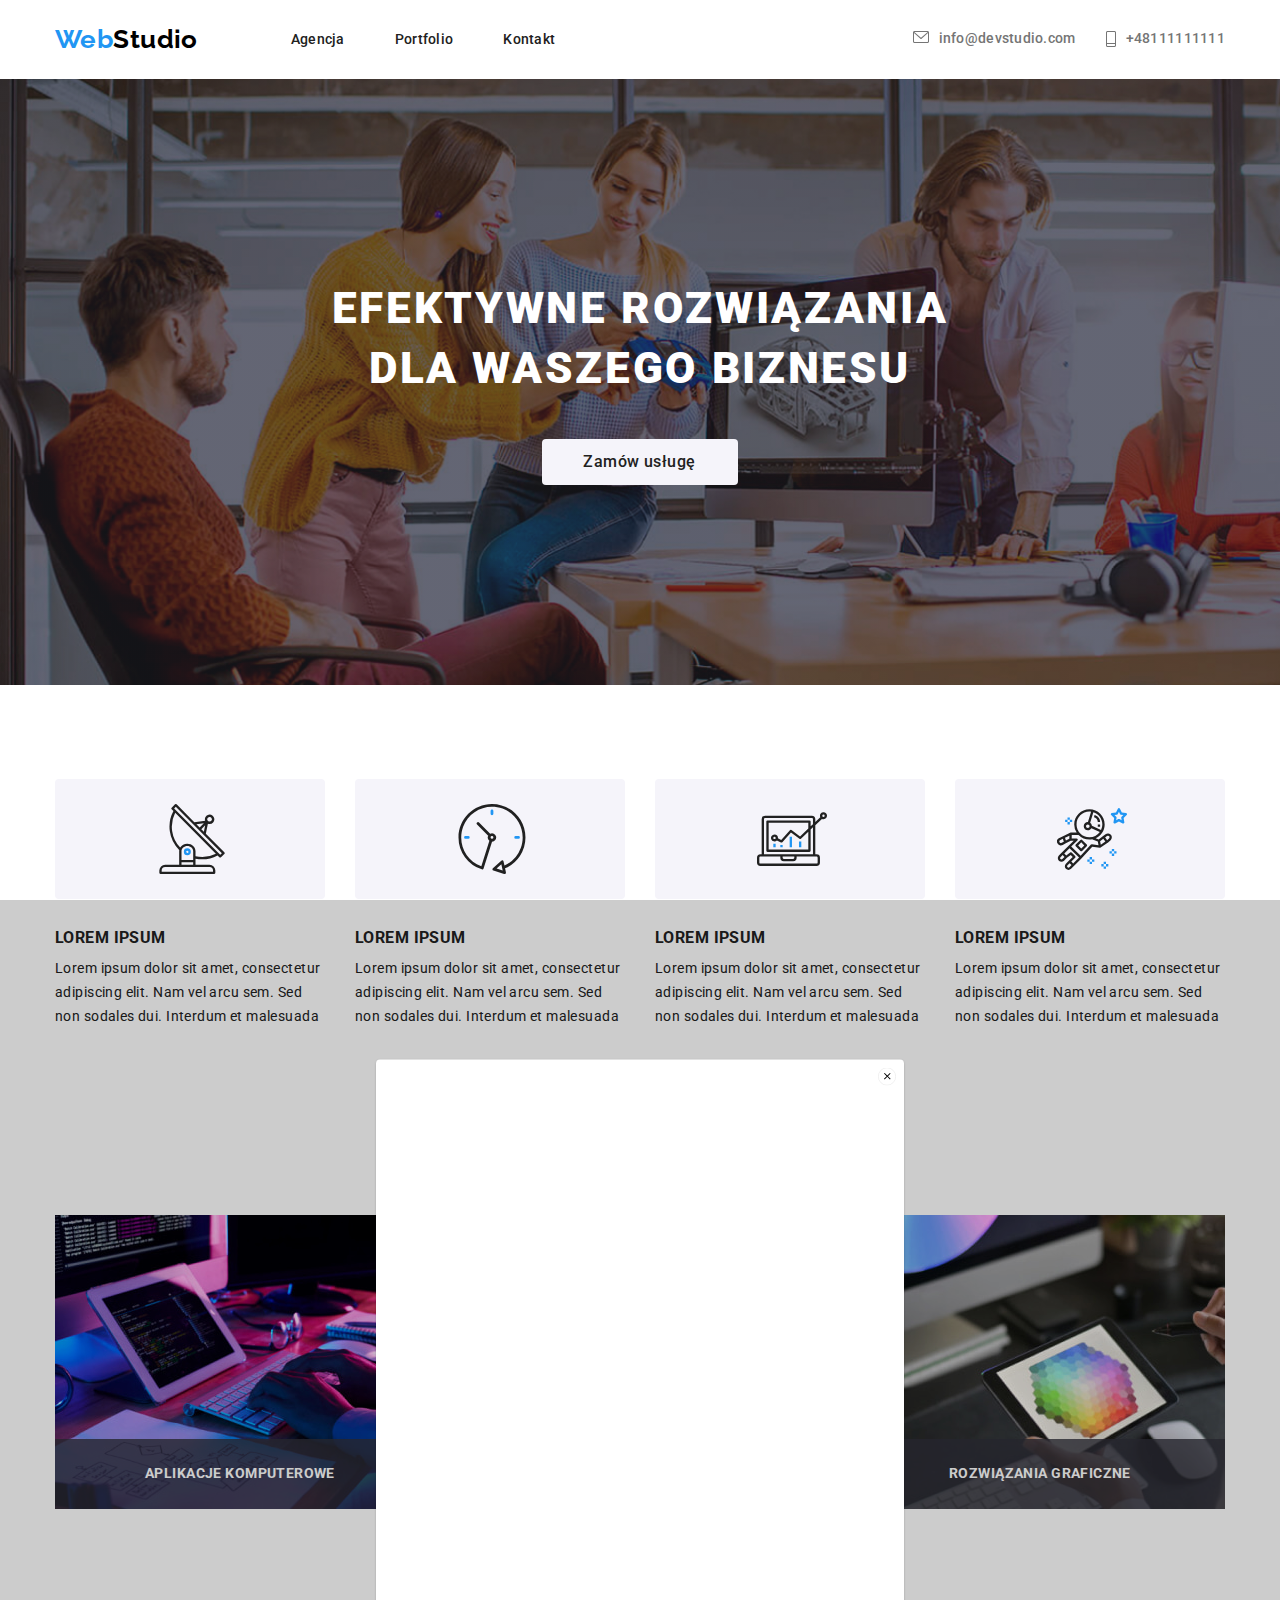
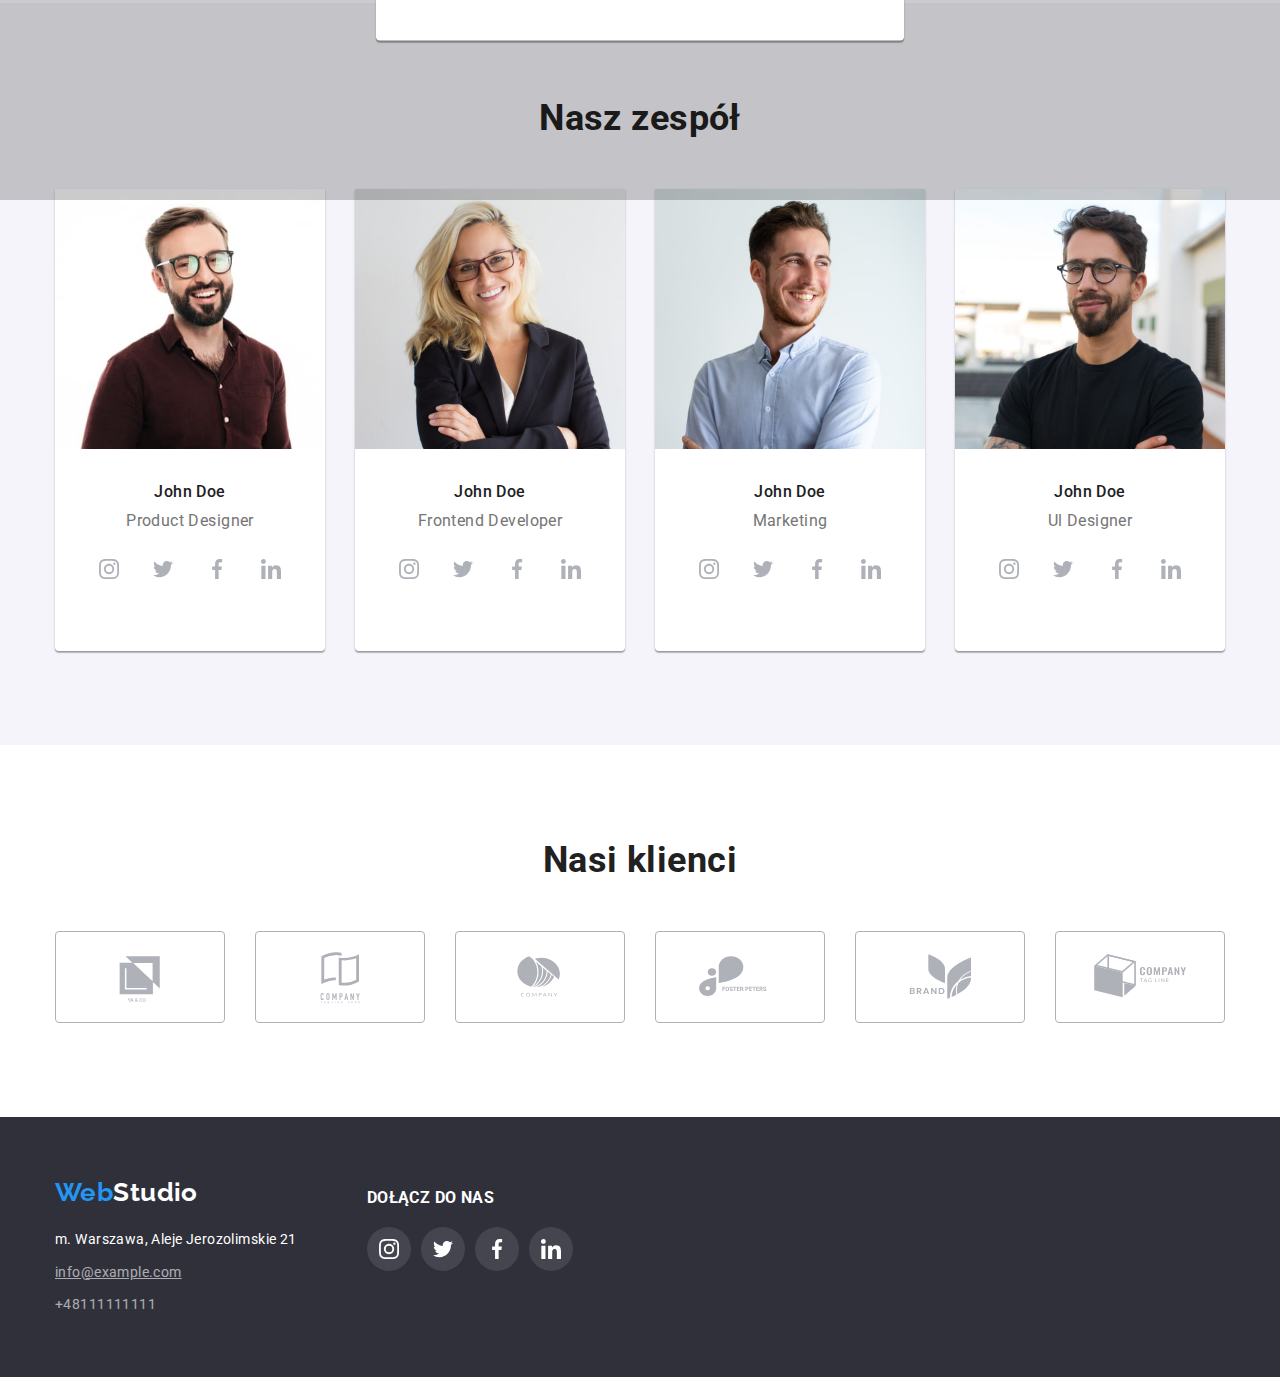
==== commit 2b0e0e2b: "sunday correction" ====
--- a/index.html
+++ b/index.html
@@ -4,6 +4,7 @@
     <meta charset="UTF-8" />
     <meta http-equiv="X-UA-Compatible" content="IE=edge" />
     <meta name="viewport" content="width=device-width, initial-scale=1.0" />
+    <link rel="stylesheet" href="https://cdnjs.cloudflare.com/ajax/libs/modern-normalize/1.1.0/modern-normalize.min.css" integrity="sha512-wpPYUAdjBVSE4KJnH1VR1HeZfpl1ub8YT/NKx4PuQ5NmX2tKuGu6U/JRp5y+Y8XG2tV+wKQpNHVUX03MfMFn9Q==" crossorigin="anonymous" referrerpolicy="no-referrer" />
     <link rel="stylesheet" href="./css/styles.css" />
     <link rel="preconnect" href="https://fonts.googleapis.com" />
     <link rel="preconnect" href="https://fonts.gstatic.com" crossorigin />
@@ -11,12 +12,12 @@
       href="https://fonts.googleapis.com/css2?family=Raleway:wght@700&family=Roboto:wght@400;500;700;900&display=swap"
       rel="stylesheet"
     />
-    <title>Studio</title>
+        <title>Studio</title>
   </head>
   <body>
-    <div class="wrapper">
-      <header class="container header-agency">
-        <nav class="nav-style">
+    <header>
+      <div class="container header-agency">
+      <nav class="nav-style">
           <a
             class="webstudio link-style"
             href="#"
@@ -24,7 +25,7 @@
             title="WebStudio"
             ><span class="highlight">Web</span>Studio
           </a>
-          <ul class="nav-list inner-nav">
+          <ul class="inner-nav nav-list">
             <li>
               <a
                 class="nav-item link-style"
@@ -55,33 +56,29 @@
             </li>
           </ul>
         </nav>
-        <ul class="nav-list">
+        <ul class="nav-list contact-list">
           <li class="contacts">
-            <a href="mailto:info@devstudio.com">
-              <svg class="svg-style" width="16" height="12">
+            <a class="nav-contact link-style" href="mailto:info@devstudio.com"
+              ><svg class="svg-style" width="16" height="12">
                 <use xlink:href="./images/icons.svg#icon-envelope"></use>
-              </svg>
-            </a>
-            <a class="nav-contact link-style" href="mailto:info@devstudio.com"
-              >info@devstudio.com</a
+              </svg>info@devstudio.com</a
             >
           </li>
           <li class="contacts">
-            <a href="tel:+48111111111">
-              <svg class="svg-style" width="10" height="16">
+            <a class="nav-contact link-style" href="tel:+48111111111"
+              ><svg class="svg-style" width="10" height="16">
                 <use xlink:href="./images/icons.svg#icon-phone"></use>
-              </svg>
-            </a>
-            <a class="nav-contact link-style" href="tel:+48111111111"
-              >+48111111111</a
+              </svg>+48111111111</a
             >
           </li>
         </ul>
+        </div> 
       </header>
       <main>
         <section class="section-primary">
+          <div class="container">
           <h1 class="header-primary">
-            EFEKTYWNE ROZWIĄZANIA <br />DLA WASZEGO BIZNESU
+            EFEKTYWNE ROZWIĄZANIA DLA WASZEGO BIZNESU
           </h1>
           <button
             class="button-style button-agency"
@@ -101,10 +98,11 @@
               />
             </div>
           </div>
+          </div>
         </section>
         <div>
           <section class="section container">
-            <ul class="nav-list">
+            <ul class="lorem-list">
               <li class="list-box">
                 <div class="icon-background">
                   <svg class="lorem-icon" width="70" height="70">
@@ -155,25 +153,21 @@
               </li>
             </ul>
           </section>
-          <section class="section container task-section">
+          <section class="section task-section">
+            <div class="container">
             <h2 class="header-secondary">Czym się zajmujemy</h2>
-            <ul class="nav-list">
-              <li class="list-box">
-                <figure class="picture-style">
-                  <img class="picture"
+            <ul class="project-list">
+              <li class="picture-style">
+                <img class="picture"
                     src="./images/first-developer-at-work.jpg"
                     width="370"
                     height="294"
                     alt="zdjęcie programisty piszącego kod"
                     title="zdjęcie programisty piszącego kod"
                   />
-                  <div class="picture-description-box">
-                    <p class="picture-description">APLIKACJE KOMPUTEROWE</p>
-                  </div>
-                </figure>
-              </li>
-              <li class="list-box">
-                <figure class="picture-style">
+                  <p class="picture-description">APLIKACJE KOMPUTEROWE</p>
+              </li>
+              <li class="picture-style">
                   <img
                     class="picture"
                     src="./images/second-developer-at-work.jpg"
@@ -182,13 +176,9 @@
                     alt="zdjęcie programisty projektującego aplikację"
                     title="zdjęcie programisty projektującego aplikację"
                   />
-                  <div class="picture-description-box">
                     <p class="picture-description">APLIKACJE MOBILNE</p>
-                  </div>
-                </figure>
-              </li>
-              <li class="list-box">
-                <figure class="picture-style">
+              </li>
+              <li class="picture-style">
                   <img
                   class="picture"
                     src="./images/third-developer-at-work.jpg"
@@ -197,20 +187,17 @@
                     alt="zdjęcie programisty pracującego nad szatą graficzną"
                     title="zdjęcie programisty pracującego nad szatą graficzną"
                   />
-                  <div class="picture-description-box">
                     <p class="picture-description">ROZWIĄZANIA GRAFICZNE</p>
-                  </div>
-                </figure>
               </li>
             </ul>
+          </div>
           </section>
         </div>
         <section class="team section">
           <div class="container">
             <h2 class="header-secondary">Nasz zespół</h2>
-            <ul class="nav-list">
-              <li class="list-box">
-                <figure class="team-member-box">
+            <ul class="team-list">
+              <li class="team-member-box">
                   <img
                     src="./images/photo-product-designer.jpg"
                     width="270"
@@ -218,121 +205,102 @@
                     alt="zdjęcie Product Designera"
                     title="zdjęcie Product Designera"
                   />
-                  <figcaption class="box-description">
-                    <strong class="team-member-name">John Doe</strong>
+                  <div class="box-description">
+                    <h3 class="team-member-name">John Doe</h3>
                     <p class="team-member-description">Product Designer</p>
                     <ul class="sm-icons">
                       <li>
-                        <div class="team-sm-box">
-                        <a href="#" target="_blank" title="John Doe Instagram">
+                        <a class="team-sm-box" href="#" target="_blank" title="John Doe Instagram">
                           <svg class="team-sm-icon" width="20" height="20">
                             <use
                               xlink:href="./images/icons.svg#icon-instagram"
                             ></use>
                           </svg>
                         </a>
-                      </div>
-                      </li>
-                      <li>
-                        <div class="team-sm-box">
-                        <a href="#" target="_blank" title="John Doe Twitter">
+                      
+                      </li>
+                      <li>
+                        <a class="team-sm-box" href="#" target="_blank" title="John Doe Twitter">
                           <svg class="team-sm-icon" width="20" height="20">
                             <use
                               xlink:href="./images/icons.svg#icon-twitter"
                             ></use>
                           </svg>
                         </a>
-                      </div>
-                      </li>
-                      <li>
-                        <div class="team-sm-box">
-                        <a href="#" target="_blank" title="John Doe Facebook">
+                      </li>
+                      <li>
+                        <a class="team-sm-box" href="#" target="_blank" title="John Doe Facebook">
                           <svg class="team-sm-icon" width="20" height="20">
                             <use
                               xlink:href="./images/icons.svg#icon-facebook"
                             ></use>
                           </svg>
                         </a>
-                      </div>
-                      </li>
-                      <li>
-                        <div class="team-sm-box">
-                        <a href="#" target="_blank" title="John Doe In">
+                      </li>
+                      <li>
+                        <a class="team-sm-box" href="#" target="_blank" title="John Doe In">
                           <svg class="team-sm-icon" width="20" height="20">
                             <use
                               xlink:href="./images/icons.svg#icon-linkedin"
                             ></use>
                           </svg>
                         </a>
-                      </div>
                       </li>
                     </ul>
-                  </figcaption>
-                </figure>
-              </li>
-              <li class="list-box">
-                <figure class="team-member-box">
-                  <img
+                  </div>
+              </li>
+              <li class="team-member-box">
+                <img
                     src="./images/photo-frontend-developer.jpg"
                     width="270"
                     height="260"
                     alt="zdjęcie Frontend Developera"
                     title="zdjęcie Frontend Developera"
                   />
-                  <figcaption class="box-description">
-                    <strong class="team-member-name">John Doe</strong>
+                  <div class="box-description">
+                    <h3 class="team-member-name">John Doe</h3>
                     <p class="team-member-description">Frontend Developer</p>
                     <ul class="sm-icons">
                       <li>
-                        <div class="team-sm-box">
-                        <a href="#" target="_blank" title="John Doe Instagram">
+                        <a class="team-sm-box" href="#" target="_blank" title="John Doe Instagram">
                           <svg class="team-sm-icon" width="20" height="20">
                             <use
                               xlink:href="./images/icons.svg#icon-instagram"
                             ></use>
                           </svg>
                         </a>
-                      </div>
-                      </li>
-                      <li>
-                        <div class="team-sm-box">
-                        <a href="#" target="_blank" title="John Doe Twitter">
+                      </li>
+                      <li>
+                        <a class="team-sm-box" href="#" target="_blank" title="John Doe Twitter">
                           <svg class="team-sm-icon" width="20" height="20">
                             <use
                               xlink:href="./images/icons.svg#icon-twitter"
                             ></use>
                           </svg>
                         </a>
-                      </div>
-                      </li>
-                      <li>
-                        <div class="team-sm-box">
-                        <a href="#" target="_blank" title="John Doe Facebook">
+                      </li>
+                      <li>
+                        <a class="team-sm-box" href="#" target="_blank" title="John Doe Facebook">
                           <svg class="team-sm-icon" width="20" height="20">
                             <use
                               xlink:href="./images/icons.svg#icon-facebook"
                             ></use>
                           </svg>
                         </a>
-                      </div>
-                      </li>
-                      <li>
-                        <div class="team-sm-box">
-                        <a href="#" target="_blank" title="John Doe In">
+                      </li>
+                      <li>
+                        <a class="team-sm-box" href="#" target="_blank" title="John Doe In">
                           <svg class="team-sm-icon" width="20" height="20">
                             <use
                               xlink:href="./images/icons.svg#icon-linkedin"
                             ></use>
                           </svg>
                         </a>
-                      </div>
                       </li>
                     </ul>
-                  </figcaption>
-                </figure>
-              </li>
-              <li class="list-box">
-                <figure class="team-member-box">
+                  </div>
+              </li>
+              <li class="team-member-box">
                   <img
                     src="./images/photo-marketing.jpg"
                     width="270"
@@ -340,60 +308,49 @@
                     alt="zdjęcie specjalisty ds marketingu"
                     title="zdjęcie specjalisty ds marketingu"
                   />
-                  <figcaption class="box-description">
-                    <strong class="team-member-name">John Doe</strong>
+                  <div class="box-description">
+                    <h3 class="team-member-name">John Doe</h3>
                     <p class="team-member-description">Marketing</p>
                     <ul class="sm-icons">
                       <li>
-                        <div class="team-sm-box">
-                        <a href="#" target="_blank" title="John Doe Instagram">
+                        <a class="team-sm-box" href="#" target="_blank" title="John Doe Instagram">
                           <svg class="team-sm-icon" width="20" height="20">
                             <use
                               xlink:href="./images/icons.svg#icon-instagram"
                             ></use>
                           </svg>
                         </a>
-                      </div>
-                      </li>
-                      <li>
-                        <div class="team-sm-box">
-                        <a href="#" target="_blank" title="John Doe Twitter">
+                      </li>
+                      <li>
+                        <a class="team-sm-box" href="#" target="_blank" title="John Doe Twitter">
                           <svg class="team-sm-icon" width="20" height="20">
                             <use
                               xlink:href="./images/icons.svg#icon-twitter"
                             ></use>
                           </svg>
                         </a>
-                      </div>
-                      </li>
-                      <li>
-                        <div class="team-sm-box">
-                        <a href="#" target="_blank" title="John Doe Facebook">
+                      </li>
+                      <li>
+                        <a class="team-sm-box" href="#" target="_blank" title="John Doe Facebook">
                           <svg class="team-sm-icon" width="20" height="20">
                             <use
                               xlink:href="./images/icons.svg#icon-facebook"
                             ></use>
                           </svg>
                         </a>
-                      </div>
-                      </li>
-                      <li>
-                        <div class="team-sm-box">
-                        <a href="#" target="_blank" title="John Doe In">
+                      </li>
+                      <li>
+                        <a class="team-sm-box" href="#" target="_blank" title="John Doe In">
                           <svg class="team-sm-icon" width="20" height="20">
                             <use
                               xlink:href="./images/icons.svg#icon-linkedin"
                             ></use>
                           </svg>
                         </a>
-                      </div>
                       </li>
                     </ul>
-                  </figcaption>
-                </figure>
-              </li>
-              <li class="list-box">
-                <figure class="team-member-box">
+              </li>
+              <li class="team-member-box">
                   <img
                     src="./images/photo-ul-designer.jpg"
                     width="270"
@@ -401,64 +358,55 @@
                     alt="zdjęcie Ul Designera"
                     title="zdjęcie Ul Designera"
                   />
-                  <figcaption class="box-description">
-                    <strong class="team-member-name">John Doe</strong>
+                  <div class="box-description">
+                    <h3 class="team-member-name">John Doe</h3>
                     <p class="team-member-description">Ul Designer</p>
                     <ul class="sm-icons">
                       <li>
-                        <div class="team-sm-box">
-                        <a href="#" target="_blank" title="John Doe Instagram">
+                        <a class="team-sm-box" href="#" target="_blank" title="John Doe Instagram">
                           <svg class="team-sm-icon" width="20" height="20">
                             <use
                               xlink:href="./images/icons.svg#icon-instagram"
                             ></use>
                           </svg>
                         </a>
-                      </div>
-                      </li>
-                      <li>
-                        <div class="team-sm-box">
-                        <a href="#" target="_blank" title="John Doe Twitter">
+                      </li>
+                      <li>
+                        <a class="team-sm-box" href="#" target="_blank" title="John Doe Twitter">
                           <svg class="team-sm-icon" width="20" height="20"">
                             <use
                               xlink:href="./images/icons.svg#icon-twitter"
                             ></use>
                           </svg>
                         </a>
-                      </div>
-                      </li>
-                      <li>
-                        <div class="team-sm-box">
-                        <a href="#" target="_blank" title="John Doe Facebook">
+                      </li>
+                      <li>
+                        <a class="team-sm-box" href="#" target="_blank" title="John Doe Facebook">
                           <svg class="team-sm-icon" width="20" height="20">
                             <use
                               xlink:href="./images/icons.svg#icon-facebook"
                             ></use>
                           </svg>
                         </a>
-                      </div>
-                      </li>
-                      <li>
-                        <div class="team-sm-box">
-                        <a href="#" target="_blank" title="John Doe In">
+                      </li>
+                      <li>
+                        <a class="team-sm-box" href="#" target="_blank" title="John Doe In">
                           <svg class="team-sm-icon" width="20" height="20">
                             <use
                               xlink:href="./images/icons.svg#icon-linkedin"
                             ></use>
                           </svg>
                         </a>
-                      </div>
                       </li>
                     </ul>
-                  </figcaption>
-                </figure>
               </li>
             </ul>
           </div>
         </section>
-        <section class="section container">
+        <section class="section">
+          <div class="container">
           <h2 class="header-secondary">Nasi klienci</h2>
-          <ul class="nav-list">
+          <ul class="client-list">
             <li>
               <a
                 class="client-icon"
@@ -532,9 +480,11 @@
               </a>
             </li>
           </ul>
+        </div>
         </section>
       </main>
       <footer class="footer-section">
+        <div class="container footer-flex">
         <div>
           <a
             class="webstudio link-style"
@@ -570,53 +520,46 @@
           <h3>DOŁĄCZ DO NAS</h3>
           <ul class="nav-list footer-sm-icons">
             <li>
-              <div class="footer-sm-box">
-              <a href="#" target="_blank" title="Instagram">
+              <a class="footer-sm-box" href="#" target="_blank" title="Instagram">
                 <svg class="footer-sm-icon" width="20" height="20">
                   <use
                     xlink:href="./images/icons.svg#icon-instagram"
                   ></use>
                 </svg>
               </a>
-            </div>
-            </li>
-            <li>
-              <div class="footer-sm-box">
-              <a href="#" target="_blank" title="Twitter">
+            </li>
+            <li>
+              <a class="footer-sm-box" href="#" target="_blank" title="Twitter">
                 <svg class="footer-sm-icon" width="20" height="20">
                   <use
                     xlink:href="./images/icons.svg#icon-twitter"
                   ></use>
                 </svg>
               </a>
-              </div>
-            </li>
-            <li>
-              <div class="footer-sm-box">
-              <a href="#" target="_blank" title="Facebook">
+            </li>
+            <li>
+              <a class="footer-sm-box"href="#" target="_blank" title="Facebook">
                 <svg class="footer-sm-icon" width="20" height="20">
                   <use
                     xlink:href="./images/icons.svg#icon-facebook"
                   ></use>
                 </svg>
               </a>
-            </div>
-            </li>
-            <li>
-              <div class="footer-sm-box">
-              <a href="#" target="_blank" title="In">
+            </li>
+            <li>
+              <a class="footer-sm-box" href="#" target="_blank" title="In">
                 <svg class="footer-sm-icon" width="20" height="20">
                   <use
                     xlink:href="./images/icons.svg#icon-linkedin"
                   ></use>
                 </svg>
               </a>
-            </div>
             </li>
           </ul>
         </div>
+      </div>
       </footer>
-    </div>
+   
     <script src="./js/modal.js"></script>
   </body>
 </html>
--- a/css/styles.css
+++ b/css/styles.css
@@ -307,14 +307,9 @@
 body {
   font-family: "Roboto", "Raleway", sans-serif;
   color: var(--black-primary);
-  margin: 0;
-  background-color: #a0a1ab;
-}
-
-.wrapper {
-  background: var(--white);
-  margin: 0;
-  width: 1600px;
+  background-color: var(--white);
+  font-size: 14px;
+  letter-spacing: 0.03em;
 }
 
 .link-style:hover,
@@ -333,7 +328,7 @@
   font-weight: 700;
   font-size: 26px;
   line-height: 1.19;
-  letter-spacing: 0.03em;
+
   color: var(--black);
   margin-right: 93px;
   margin-top: 24px;
@@ -347,22 +342,22 @@
   display: flex;
 }
 .inner-nav {
-  width: 254px;
-  display: flex;
-  justify-content: space-between;
-  margin-right: 345px;
-}
+  gap: 50px;
+}
+
 .nav-list {
   list-style: none;
   display: flex;
   align-items: center;
-  justify-content: space-between;
+  margin-left: auto;
+}
+
+.contact-list {
   gap: 30px;
 }
 
 .nav-item {
   font-weight: 500;
-  font-size: 14px;
   line-height: 1.14;
   letter-spacing: 0.02em;
   color: inherit;
@@ -389,9 +384,10 @@
   list-style: none;
   color: var(--grey-primary);
   font-weight: 500;
-  font-size: 14px;
   line-height: 1.14;
   letter-spacing: 0.02em;
+  display: flex;
+  gap: 10px;
 }
 
 .button-style {
@@ -444,8 +440,12 @@
 .project-description {
   font-size: 16px;
   line-height: 1.88;
-  letter-spacing: 0.03em;
   color: var(--grey-primary);
+}
+
+.footer-flex {
+  display: flex;
+  gap: 70px;
 }
 
 .footer-section {
@@ -453,9 +453,6 @@
   color: var(--white);
   padding-top: 60px;
   padding-bottom: 60px;
-  padding-left: 215px;
-  display: flex;
-  gap: 70px;
 }
 .footer-list {
   list-style-type: none;
@@ -466,33 +463,30 @@
 }
 .footer-list-item {
   text-decoration: none;
-  font-size: 14px;
   line-height: 1.71;
-  letter-spacing: 0.03em;
   color: var(--white);
 }
 .email {
   text-decoration: underline;
   opacity: 60%;
 }
-
 .phone {
   opacity: 60%;
 }
-
 .address-style {
   font-style: inherit;
 }
 .whitening {
   color: var(--white);
 }
-
 .header-primary {
   font-weight: 900;
   font-size: 44px;
   line-height: 1.36;
   text-align: center;
   letter-spacing: 0.06em;
+  width: 696px;
+  margin: 0 auto;
 }
 .section-primary {
   background-image: linear-gradient(
@@ -500,11 +494,12 @@
       rgba(47, 48, 58, 0.4)
     ),
     url(../images/background.jpg);
-
+  background-size: cover;
+  background-repeat: no-repeat;
   color: var(--white);
   text-align: center;
-  display: flex;
-  flex-direction: column;
+  max-width: 1600px;
+  margin: 0 auto;
   padding-top: 200px;
   padding-bottom: 200px;
   align-items: center;
@@ -518,27 +513,32 @@
 }
 .lorem-title {
   font-weight: 700;
-  font-size: 14px;
   line-height: 1.14;
-  letter-spacing: 0.03em;
   margin-bottom: 10px;
 }
 .lorem-description {
-  font-size: 14px;
   line-height: 1.71;
-  letter-spacing: 0.03em;
 }
 .header-secondary {
   font-weight: 700;
   font-size: 36px;
   line-height: 1.17;
   text-align: center;
-  letter-spacing: 0.03em;
+
   margin-bottom: 50px;
 }
 .team {
   background: var(--blue-secondary);
 }
+
+.team-list {
+  gap: 30px;
+  list-style: none;
+  display: flex;
+  align-items: center;
+  margin-left: auto;
+}
+
 .team-member-box {
   background-color: var(--white);
   text-align: center;
@@ -551,12 +551,10 @@
   font-weight: 500;
   font-size: 16px;
   line-height: 1.19;
-  letter-spacing: 0.03em;
 }
 .team-member-description {
   font-size: 16px;
   line-height: 1.19;
-  letter-spacing: 0.03em;
   color: var(--grey-primary);
   margin-top: 10px;
 }
@@ -564,7 +562,7 @@
   padding-top: 0px;
 }
 .box-description {
-  margin-top: 30px;
+  padding: 30px 0;
 }
 .header-agency {
   display: flex;
@@ -572,7 +570,7 @@
 
 .border {
   border-bottom: solid 1px #ececec;
-  width: 1600px;
+  width: 100%;
 }
 .header-portfolio {
   border-bottom: solid 1px #ececec;
@@ -610,7 +608,6 @@
   bottom: 49px;
   font-size: 18px;
   line-height: 1.56;
-  letter-spacing: 0.03em;
   color: var(--white);
 }
 
@@ -633,6 +630,15 @@
   gap: 10px;
   margin: 0;
 }
+
+.lorem-list {
+  list-style: none;
+  display: flex;
+  align-items: center;
+  margin-left: auto;
+  gap: 30px;
+}
+
 .icon-background {
   width: 270px;
   height: 120px;
@@ -655,13 +661,23 @@
   transition-duration: 250ms;
   transition-timing-function: cubic-bezier(0.4, 0, 0.2, 1);
 }
+
+.client-list {
+  list-style: none;
+  display: flex;
+  align-items: center;
+  margin-left: auto;
+  gap: 30px;
+}
+
 .client-icon {
-  width: 168px;
-  height: 90px;
-  border: 1px solid #afb1b8;
+  width: 170px;
+  height: 92px;
+  border: 1px solid currentColor;
   border-radius: 4px;
-  display: flex;
-  transition-property: fill;
+  color: #afb1b8;
+  display: flex;
+  transition-property: color;
   transition-duration: 250ms;
   transition-timing-function: cubic-bezier(0.4, 0, 0.2, 1);
 }
@@ -692,19 +708,12 @@
   fill: var(--blue);
 }
 .svg-client-style {
-  fill: #afb1b8;
-  transition-property: fill;
-  transition-duration: 250ms;
-  transition-timing-function: cubic-bezier(0.4, 0, 0.2, 1);
-}
-
-.svg-client-style:focus,
-.svg-client-style:hover {
-  fill: var(--blue);
-}
+  fill: currentColor;
+}
+
 .client-icon:hover,
 .client-icon:focus {
-  border: #2196f3 solid 1px;
+  color: var(--blue);
 }
 
 .team-sm-box {
@@ -715,22 +724,20 @@
   display: flex;
   justify-content: center;
   align-items: center;
-  transition-property: background-color;
-  transition-duration: 250ms;
-  transition-timing-function: cubic-bezier(0.4, 0, 0.2, 1);
+  transition-property: background-color, color;
+  transition-duration: 250ms;
+  transition-timing-function: cubic-bezier(0.4, 0, 0.2, 1);
+  color: #afb1b8;
 }
 
 .team-sm-box:hover,
 .team-sm-box:focus {
   background-color: #2196f3;
+  color: var(--white);
 }
 
 .team-sm-icon {
-  fill: #afb1b8;
-  display: block;
-  transition-property: fill;
-  transition-duration: 250ms;
-  transition-timing-function: cubic-bezier(0.4, 0, 0.2, 1);
+  fill: currentColor;
 }
 
 .team-sm-icon:hover,
@@ -739,7 +746,7 @@
 }
 
 .footer-sm-icon {
-  fill: white;
+  fill: currentColor;
   display: block;
 }
 
@@ -749,6 +756,7 @@
   height: 44px;
   border-radius: 50%;
   display: flex;
+  color: var(--white);
   justify-content: center;
   align-items: center;
   padding: 0;
@@ -759,7 +767,7 @@
 
 .footer-sm-box:hover,
 .footer-sm-box:focus {
-  background-color: #2196f3;
+  background-color: var(--blue);
 }
 
 .picture {
@@ -769,25 +777,22 @@
 .picture-style {
   position: relative;
 }
-.picture-description-box {
+
+.picture-description {
+  font-weight: 700;
+  line-height: 1.14;
+  text-transform: uppercase;
+  color: var(--white);
   position: absolute;
   bottom: 0;
   width: 370px;
-  display: flex;
-  padding-top: 27px;
-  padding-bottom: 27px;
+  height: 70px;
+  display: flex;
+  align-items: center;
   justify-content: center;
   background-color: rgba(47, 48, 58, 0.8);
   margin: 0;
-}
-.picture-description {
-  font-weight: 700;
-  font-size: 14px;
-  line-height: 1.14;
-  text-align: center;
-  letter-spacing: 0.03em;
-  text-transform: uppercase;
-  color: var(--white);
+  z-index: 1;
 }
 
 .backdrop {
@@ -809,8 +814,9 @@
   position: absolute;
   width: 528px;
   height: 581px;
-  left: 536px;
-  top: 221px;
+  left: 50%;
+  top: 50%;
+  transform: translate(-50%, -50%);
   background-color: var(--white);
   box-shadow: 0px 1px 3px rgba(0, 0, 0, 0.12), 0px 1px 1px rgba(0, 0, 0, 0.14),
     0px 2px 1px rgba(0, 0, 0, 0.2);
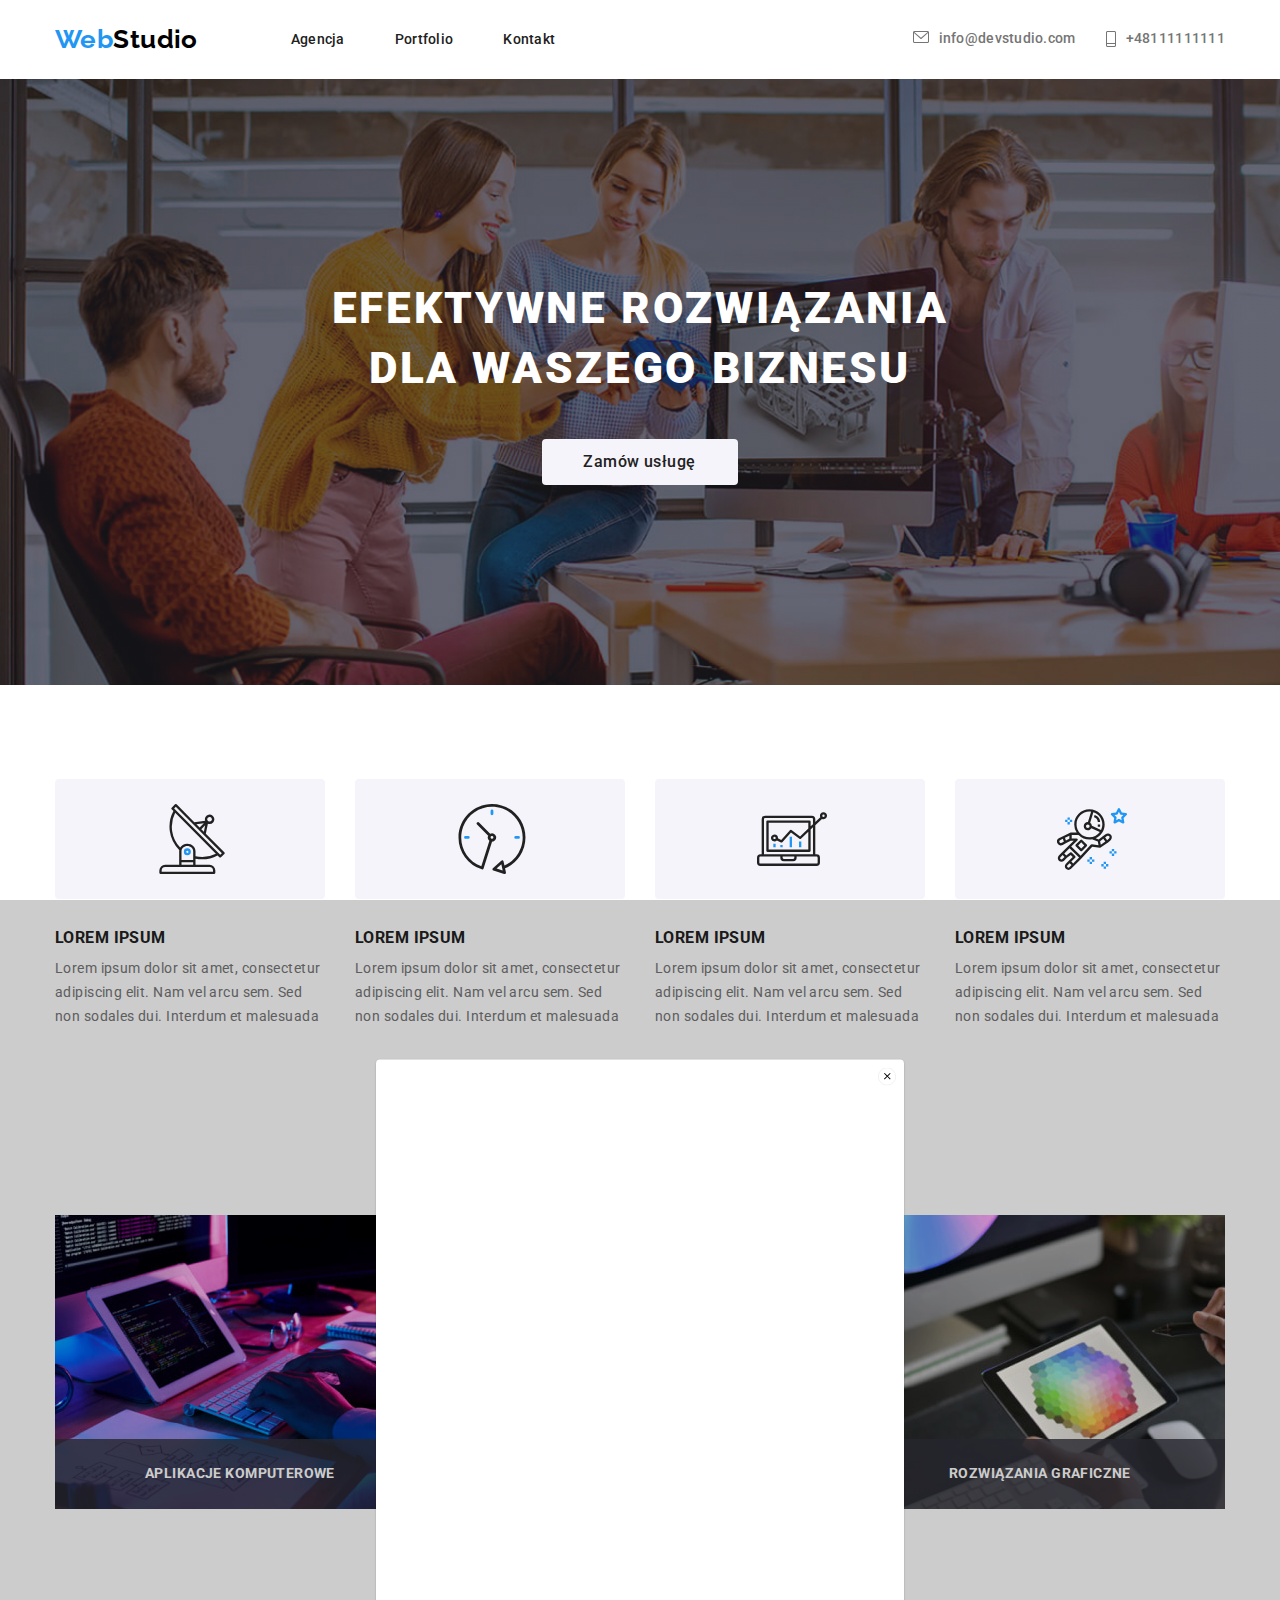
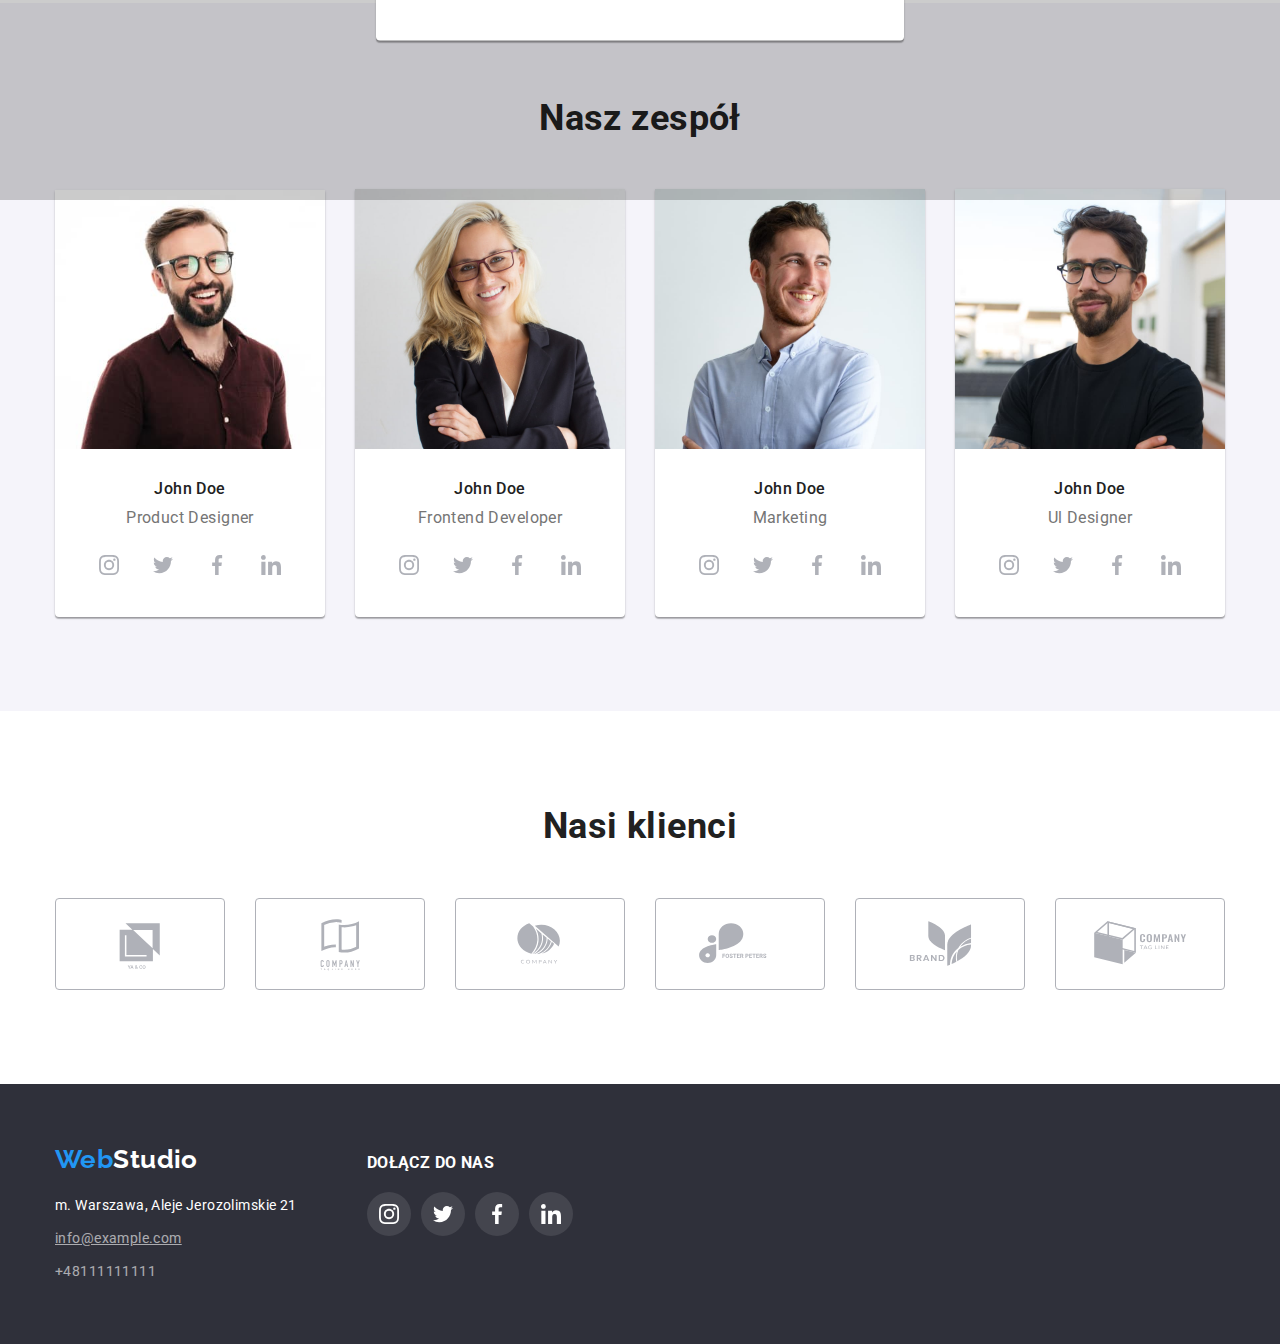
==== commit 17ae07f4: "thursday corrections" ====
--- a/index.html
+++ b/index.html
@@ -158,7 +158,7 @@
             <h2 class="header-secondary">Czym się zajmujemy</h2>
             <ul class="project-list">
               <li class="picture-style">
-                <img class="picture"
+                <img
                     src="./images/first-developer-at-work.jpg"
                     width="370"
                     height="294"
@@ -169,7 +169,6 @@
               </li>
               <li class="picture-style">
                   <img
-                    class="picture"
                     src="./images/second-developer-at-work.jpg"
                     width="370"
                     height="294"
@@ -180,7 +179,6 @@
               </li>
               <li class="picture-style">
                   <img
-                  class="picture"
                     src="./images/third-developer-at-work.jpg"
                     width="370"
                     height="294"
@@ -516,8 +514,8 @@
             </li>
           </ul>
         </div>
-        <div class="footer-sm-section">
-          <h3>DOŁĄCZ DO NAS</h3>
+        <div>
+          <h3 class="footer-sm-header">DOŁĄCZ DO NAS</h3>
           <ul class="nav-list footer-sm-icons">
             <li>
               <a class="footer-sm-box" href="#" target="_blank" title="Instagram">
--- a/css/styles.css
+++ b/css/styles.css
@@ -272,28 +272,6 @@
   display: list-item;
 }
 
-.container {
-  width: 1200px;
-  margin: auto;
-  padding-right: 15px;
-  padding-left: 15px;
-}
-
-.section {
-  padding-top: 94px;
-  padding-bottom: 94px;
-}
-
-h1,
-h2,
-h3,
-p,
-ul,
-figure {
-  margin: 0;
-  padding: 0;
-}
-
 :root {
   --black-primary: #212121;
   --grey-primary: #757575;
@@ -312,12 +290,58 @@
   letter-spacing: 0.03em;
 }
 
+h1,
+h2,
+h3,
+h4,
+h5,
+h6,
+p {
+  margin: 0;
+  padding: 0;
+}
+
+ul,
+ol {
+  list-style: none;
+  padding-left: 0;
+  margin: 0;
+}
+
+a {
+  text-decoration: none;
+  color: inherit;
+}
+
+img {
+  display: block;
+  max-width: 100%;
+  height: auto;
+}
+
+button {
+  display: block;
+  cursor: pointer;
+  border: none;
+  border-radius: 4px;
+}
+.container {
+  width: 1200px;
+  margin: auto;
+  padding-right: 15px;
+  padding-left: 15px;
+}
+
+.section {
+  padding-top: 94px;
+  padding-bottom: 94px;
+}
+
 .link-style:hover,
 .link-style:focus {
   color: var(--blue);
 }
 .link-style {
-  text-decoration: none;
   transition-property: color;
   transition-duration: 250ms;
   transition-timing-function: cubic-bezier(0.4, 0, 0.2, 1);
@@ -346,7 +370,6 @@
 }
 
 .nav-list {
-  list-style: none;
   display: flex;
   align-items: center;
   margin-left: auto;
@@ -381,7 +404,6 @@
 }
 
 .nav-contact {
-  list-style: none;
   color: var(--grey-primary);
   font-weight: 500;
   line-height: 1.14;
@@ -392,12 +414,11 @@
 
 .button-style {
   background: var(--blue-secondary);
-  border-radius: 4px;
-  border: 0px;
   font-weight: 500;
   font-size: 16px;
   line-height: 1.63;
   text-align: center;
+  margin: 0 auto;
   letter-spacing: 0.03em;
   color: var(--black-primary);
   font-family: inherit;
@@ -405,27 +426,19 @@
   padding-bottom: 6px;
   padding-right: 22px;
   padding-left: 22px;
-
+  transition-property: color, box-shadow, background-color;
   transition-duration: 250ms;
   transition-timing-function: cubic-bezier(0.4, 0, 0.2, 1);
 }
 .button-style:visited,
 .button-style:focus,
 .button-style:hover {
-  background: var(--blue);
+  background-color: var(--blue);
   box-shadow: 0px 3px 1px rgba(0, 0, 0, 0.1), 0px 1px 2px rgba(0, 0, 0, 0.08),
     0px 2px 2px rgba(0, 0, 0, 0.12);
-  border-radius: 4px;
-  cursor: pointer;
-  font-weight: 500;
-  font-size: 16px;
-  line-height: 1.63;
-  text-align: center;
-  letter-spacing: 0.03em;
   color: var(--white);
 }
 .project-list {
-  list-style: none;
   display: flex;
   flex-wrap: wrap;
   gap: 30px;
@@ -443,9 +456,18 @@
   color: var(--grey-primary);
 }
 
+.project-photo {
+  position: relative;
+  overflow: hidden;
+}
+
 .footer-flex {
   display: flex;
+  align-items: baseline;
   gap: 70px;
+}
+.footer-sm-header {
+  margin-bottom: 20px;
 }
 
 .footer-section {
@@ -455,14 +477,12 @@
   padding-bottom: 60px;
 }
 .footer-list {
-  list-style-type: none;
   display: flex;
   flex-direction: column;
   gap: 9px;
   margin-top: 20px;
 }
 .footer-list-item {
-  text-decoration: none;
   line-height: 1.71;
   color: var(--white);
 }
@@ -518,6 +538,7 @@
 }
 .lorem-description {
   line-height: 1.71;
+  color: var(--grey-primary);
 }
 .header-secondary {
   font-weight: 700;
@@ -533,7 +554,6 @@
 
 .team-list {
   gap: 30px;
-  list-style: none;
   display: flex;
   align-items: center;
   margin-left: auto;
@@ -542,7 +562,6 @@
 .team-member-box {
   background-color: var(--white);
   text-align: center;
-  padding-bottom: 30px;
   box-shadow: 0px 1px 3px rgba(0, 0, 0, 0.12), 0px 1px 1px rgba(0, 0, 0, 0.14),
     0px 2px 1px rgba(0, 0, 0, 0.2);
   border-radius: 0px 0px 4px 4px;
@@ -580,20 +599,12 @@
   gap: 8px;
   margin-bottom: 50px;
 }
-.project-card {
-  border: solid 1px #eeeeee;
-  max-width: 370px;
-  transition-duration: 250ms;
-  transition-timing-function: cubic-bezier(0.4, 0, 0.2, 1);
-  position: relative;
-  overflow: hidden;
-}
 
 .overlay {
   position: absolute;
   width: 100%;
   height: 294px;
-  bottom: 110px;
+  bottom: 0px;
   background-color: rgba(33, 150, 243, 0.9);
   transform: translateY(140%);
   transition-timing-function: cubic-bezier(0.4, 0, 0.2, 1);
@@ -610,20 +621,21 @@
   line-height: 1.56;
   color: var(--white);
 }
-
-.project-card:hover .overlay {
+.project-link {
+  display: block;
+}
+.project-link:hover .overlay {
   transform: translateY(0);
 }
 
-.project-card:hover {
+.project-link:hover,
+.project-link:focus {
   box-shadow: 0px 1px 1px rgba(0, 0, 0, 0.12), 0px 4px 4px rgba(0, 0, 0, 0.06),
     1px 4px 6px rgba(0, 0, 0, 0.16);
 }
 .photo-description {
-  margin-top: 20px;
-  margin-bottom: 20px;
-  margin-right: 24px;
-  margin-left: 24px;
+  padding: 20px 24px;
+  border: solid 1px #eeeeee;
 }
 .contacts {
   display: flex;
@@ -632,7 +644,6 @@
 }
 
 .lorem-list {
-  list-style: none;
   display: flex;
   align-items: center;
   margin-left: auto;
@@ -654,7 +665,6 @@
 }
 .sm-icons {
   margin-top: 16px;
-  list-style: none;
   display: flex;
   justify-content: center;
   gap: 10px;
@@ -663,7 +673,6 @@
 }
 
 .client-list {
-  list-style: none;
   display: flex;
   align-items: center;
   margin-left: auto;
@@ -681,16 +690,7 @@
   transition-duration: 250ms;
   transition-timing-function: cubic-bezier(0.4, 0, 0.2, 1);
 }
-.footer-sm-section {
-  fill: white;
-  display: flex;
-  flex-direction: column;
-  width: 206px;
-  justify-content: flex-start;
-  align-content: space-between;
-  gap: 20px;
-  margin-top: 12px;
-}
+
 .footer-sm-icons {
   gap: 10px;
   transition-duration: 250ms;
@@ -698,7 +698,7 @@
 }
 
 .svg-style {
-  fill: #757575;
+  fill: currentColor;
   transition-property: fill;
   transition-duration: 250ms;
   transition-timing-function: cubic-bezier(0.4, 0, 0.2, 1);
@@ -768,10 +768,6 @@
 .footer-sm-box:hover,
 .footer-sm-box:focus {
   background-color: var(--blue);
-}
-
-.picture {
-  display: block;
 }
 
 .picture-style {
@@ -803,7 +799,7 @@
   height: 100%;
   background-color: rgba(0, 0, 0, 0.2);
   transition: transform 0.35s;
-  z-index: 1;
+  z-index: 2;
 }
 
 .is-hidden {
